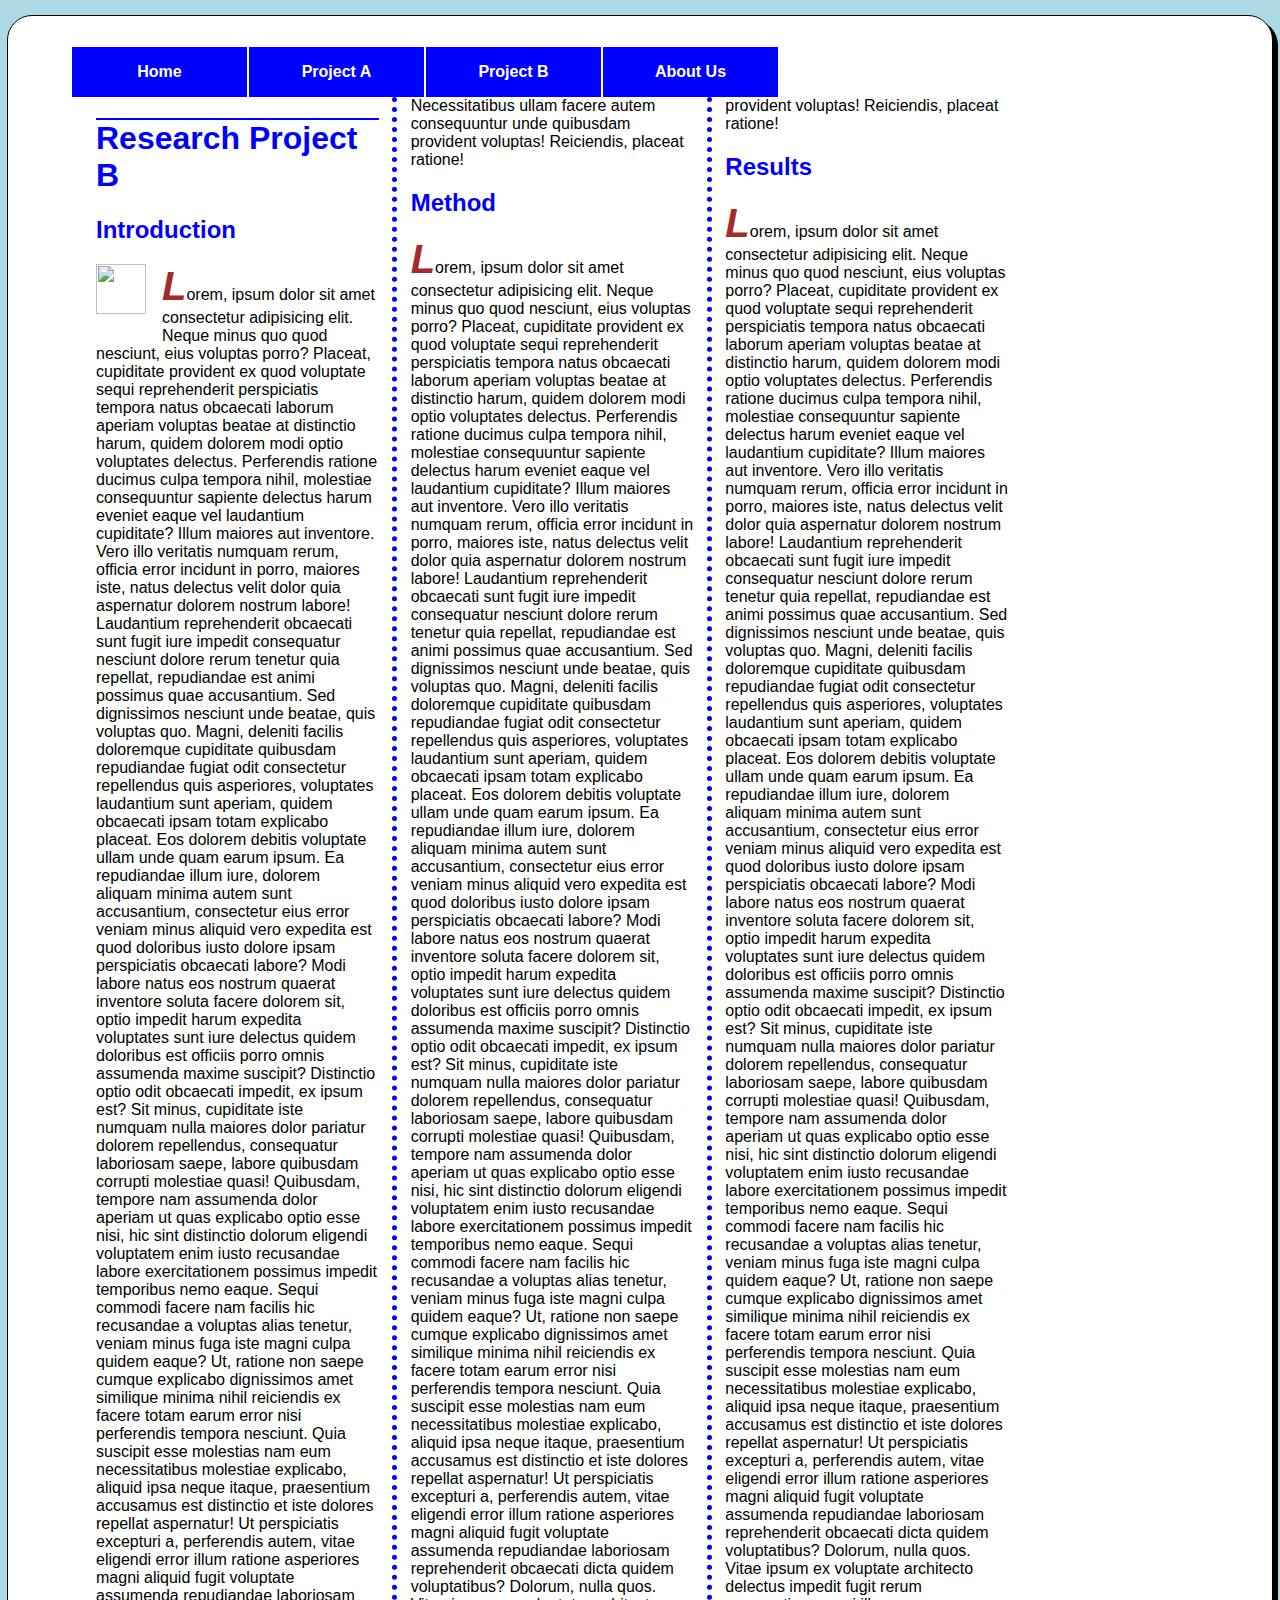
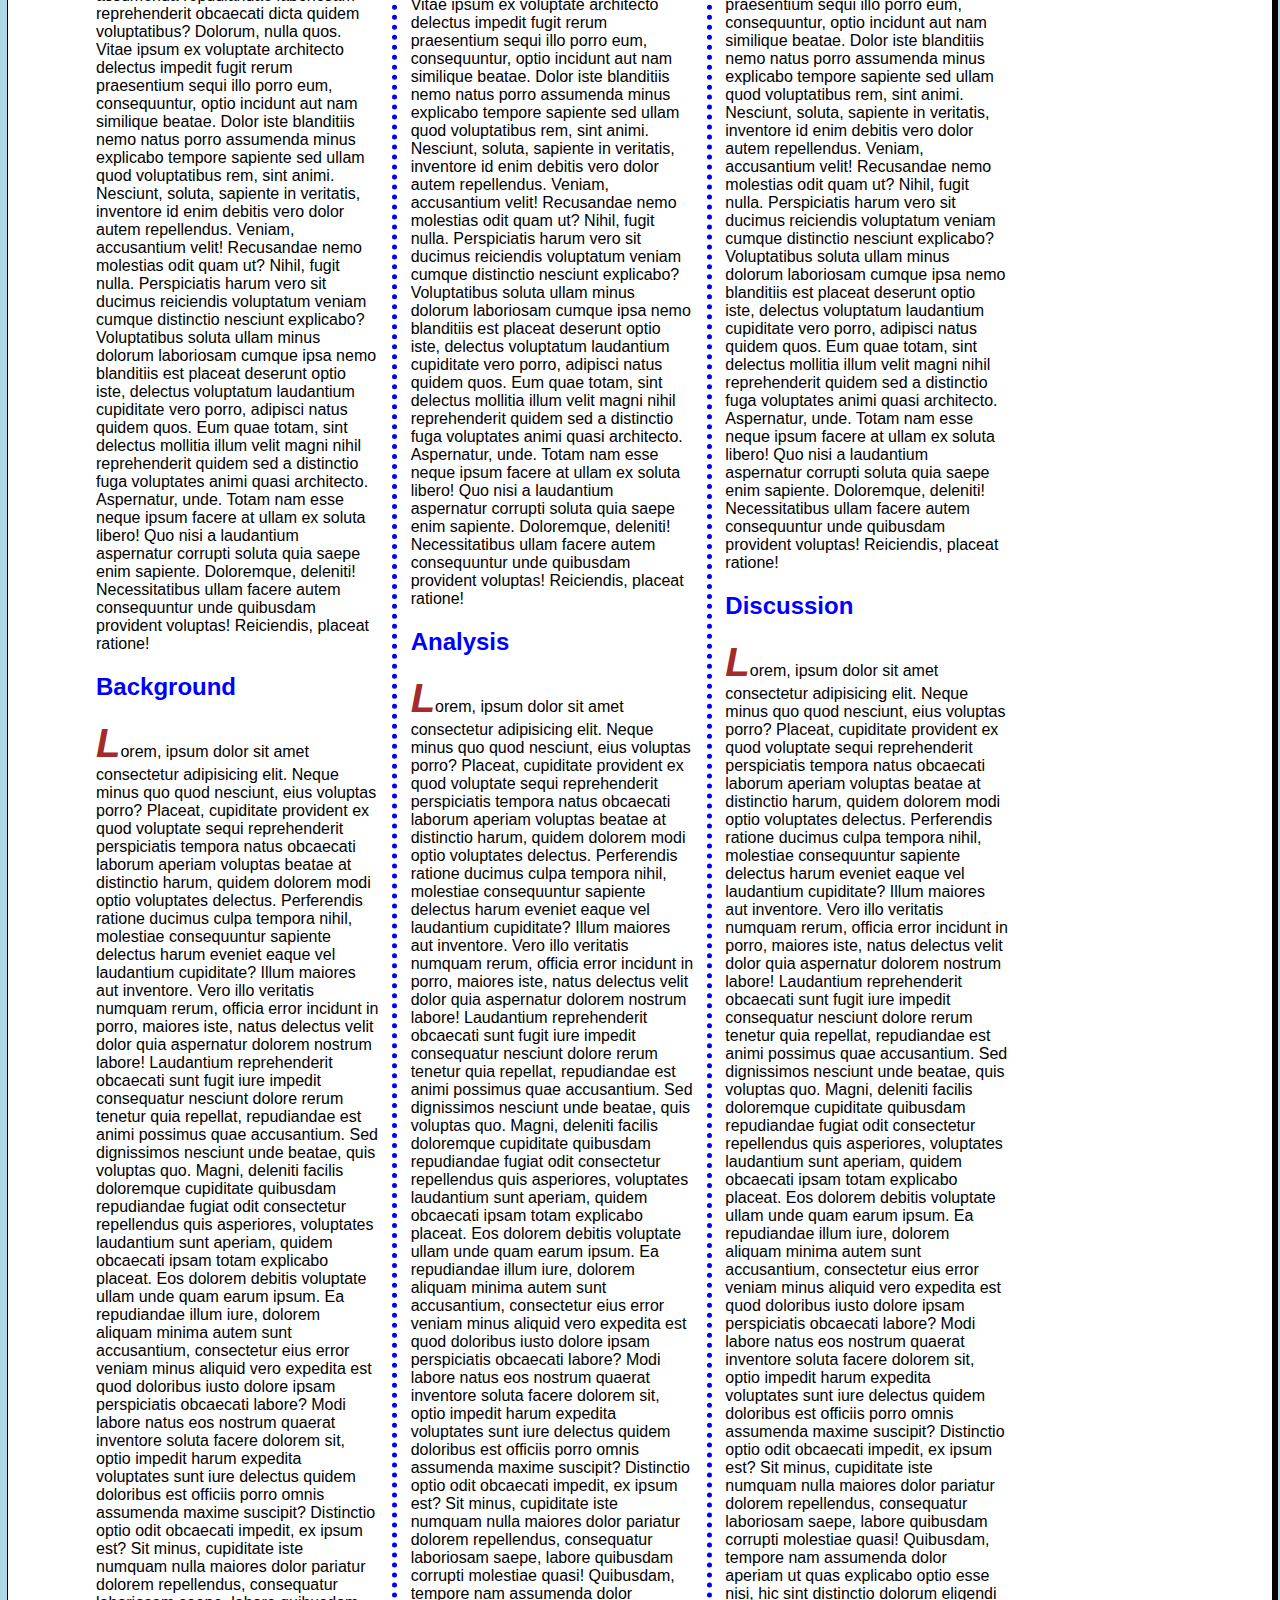
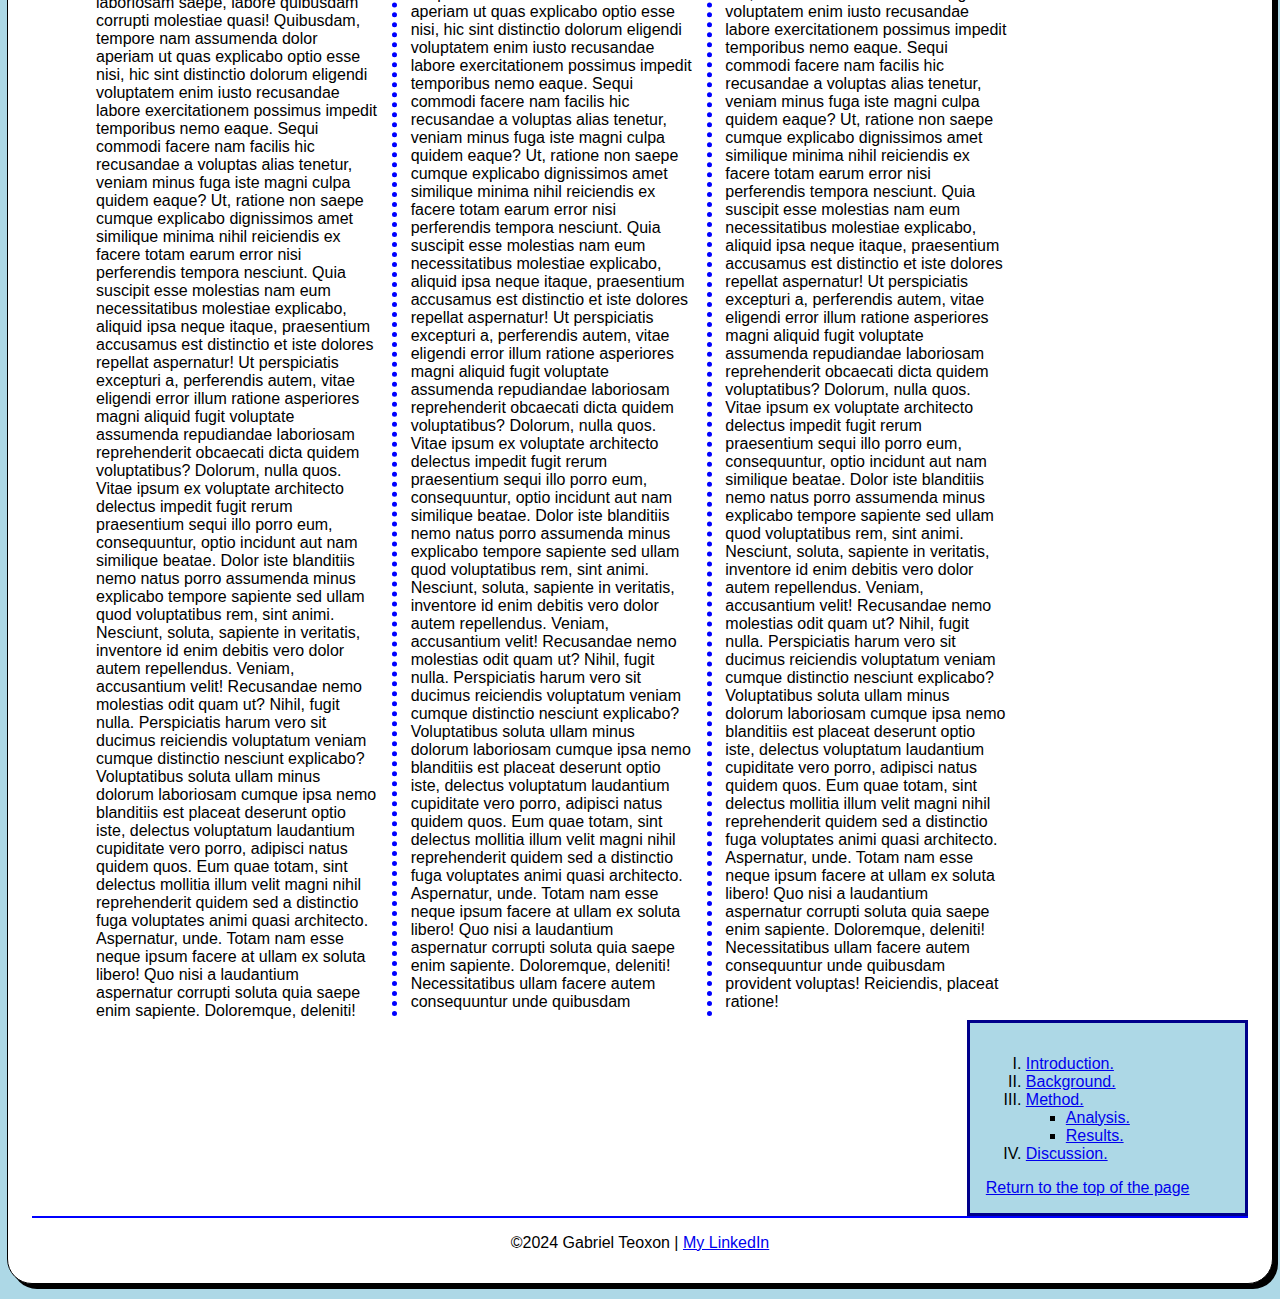
==== exam.html @ 4d09fd34 "p" ====
<!DOCTYPE html>
<html lang="en">

    <head>
        <meta charset="utf-8">
        <title>gteoxon.github.io</title>
        <link rel="stylesheet" type="text/css" href="exam.css">
    </head>
    

        <body>
            <a id="top"></a>

            <nav id="nav_menu">
                <ul>
                    <li><a href="index.html">Home</a></li>
                    <li><a href="project.html">Project A</a></li> 
                    <li><a href="menu.html" class="current">Project B</a></li> 
                    <li><a href="#" class="lastitem">About Us</a> </li>
                </ul>
            </nav>

            <br>
            <br>

            <div class = "container"></div>
                <article>
                    <h1>Research Project B</h1>
                    <h2 id="Intro">Introduction</h2>
                    <p><a href="https://www.nasa.gov/"><img src="earth.jpg" style="width:50px;height:50px;"></a></p>
                    <p>Lorem, ipsum dolor sit amet consectetur adipisicing elit. Neque minus quo quod nesciunt, eius voluptas porro? Placeat, cupiditate provident ex quod voluptate sequi reprehenderit perspiciatis tempora natus obcaecati laborum aperiam voluptas beatae at distinctio harum, quidem dolorem modi optio voluptates delectus. Perferendis ratione ducimus culpa tempora nihil, molestiae consequuntur sapiente delectus harum eveniet eaque vel laudantium cupiditate? Illum maiores aut inventore. Vero illo veritatis numquam rerum, officia error incidunt in porro, maiores iste, natus delectus velit dolor quia aspernatur dolorem nostrum labore! Laudantium reprehenderit obcaecati sunt fugit iure impedit consequatur nesciunt dolore rerum tenetur quia repellat, repudiandae est animi possimus quae accusantium. Sed dignissimos nesciunt unde beatae, quis voluptas quo. Magni, deleniti facilis doloremque cupiditate quibusdam repudiandae fugiat odit consectetur repellendus quis asperiores, voluptates laudantium sunt aperiam, quidem obcaecati ipsam totam explicabo placeat. Eos dolorem debitis voluptate ullam unde quam earum ipsum. Ea repudiandae illum iure, dolorem aliquam minima autem sunt accusantium, consectetur eius error veniam minus aliquid vero expedita est quod doloribus iusto dolore ipsam perspiciatis obcaecati labore? Modi labore natus eos nostrum quaerat inventore soluta facere dolorem sit, optio impedit harum expedita voluptates sunt iure delectus quidem doloribus est officiis porro omnis assumenda maxime suscipit? Distinctio optio odit obcaecati impedit, ex ipsum est? Sit minus, cupiditate iste numquam nulla maiores dolor pariatur dolorem repellendus, consequatur laboriosam saepe, labore quibusdam corrupti molestiae quasi! Quibusdam, tempore nam assumenda dolor aperiam ut quas explicabo optio esse nisi, hic sint distinctio dolorum eligendi voluptatem enim iusto recusandae labore exercitationem possimus impedit temporibus nemo eaque. Sequi commodi facere nam facilis hic recusandae a voluptas alias tenetur, veniam minus fuga iste magni culpa quidem eaque? Ut, ratione non saepe cumque explicabo dignissimos amet similique minima nihil reiciendis ex facere totam earum error nisi perferendis tempora nesciunt. Quia suscipit esse molestias nam eum necessitatibus molestiae explicabo, aliquid ipsa neque itaque, praesentium accusamus est distinctio et iste dolores repellat aspernatur! Ut perspiciatis excepturi a, perferendis autem, vitae eligendi error illum ratione asperiores magni aliquid fugit voluptate assumenda repudiandae laboriosam reprehenderit obcaecati dicta quidem voluptatibus? Dolorum, nulla quos. Vitae ipsum ex voluptate architecto delectus impedit fugit rerum praesentium sequi illo porro eum, consequuntur, optio incidunt aut nam similique beatae. Dolor iste blanditiis nemo natus porro assumenda minus explicabo tempore sapiente sed ullam quod voluptatibus rem, sint animi. Nesciunt, soluta, sapiente in veritatis, inventore id enim debitis vero dolor autem repellendus. Veniam, accusantium velit! Recusandae nemo molestias odit quam ut? Nihil, fugit nulla. Perspiciatis harum vero sit ducimus reiciendis voluptatum veniam cumque distinctio nesciunt explicabo? Voluptatibus soluta ullam minus dolorum laboriosam cumque ipsa nemo blanditiis est placeat deserunt optio iste, delectus voluptatum laudantium cupiditate vero porro, adipisci natus quidem quos. Eum quae totam, sint delectus mollitia illum velit magni nihil reprehenderit quidem sed a distinctio fuga voluptates animi quasi architecto. Aspernatur, unde. Totam nam esse neque ipsum facere at ullam ex soluta libero! Quo nisi a laudantium aspernatur corrupti soluta quia saepe enim sapiente. Doloremque, deleniti! Necessitatibus ullam facere autem consequuntur unde quibusdam provident voluptas! Reiciendis, placeat ratione!</p>
                    <h2 id="Background">Background</h2>
                    <p>Lorem, ipsum dolor sit amet consectetur adipisicing elit. Neque minus quo quod nesciunt, eius voluptas porro? Placeat, cupiditate provident ex quod voluptate sequi reprehenderit perspiciatis tempora natus obcaecati laborum aperiam voluptas beatae at distinctio harum, quidem dolorem modi optio voluptates delectus. Perferendis ratione ducimus culpa tempora nihil, molestiae consequuntur sapiente delectus harum eveniet eaque vel laudantium cupiditate? Illum maiores aut inventore. Vero illo veritatis numquam rerum, officia error incidunt in porro, maiores iste, natus delectus velit dolor quia aspernatur dolorem nostrum labore! Laudantium reprehenderit obcaecati sunt fugit iure impedit consequatur nesciunt dolore rerum tenetur quia repellat, repudiandae est animi possimus quae accusantium. Sed dignissimos nesciunt unde beatae, quis voluptas quo. Magni, deleniti facilis doloremque cupiditate quibusdam repudiandae fugiat odit consectetur repellendus quis asperiores, voluptates laudantium sunt aperiam, quidem obcaecati ipsam totam explicabo placeat. Eos dolorem debitis voluptate ullam unde quam earum ipsum. Ea repudiandae illum iure, dolorem aliquam minima autem sunt accusantium, consectetur eius error veniam minus aliquid vero expedita est quod doloribus iusto dolore ipsam perspiciatis obcaecati labore? Modi labore natus eos nostrum quaerat inventore soluta facere dolorem sit, optio impedit harum expedita voluptates sunt iure delectus quidem doloribus est officiis porro omnis assumenda maxime suscipit? Distinctio optio odit obcaecati impedit, ex ipsum est? Sit minus, cupiditate iste numquam nulla maiores dolor pariatur dolorem repellendus, consequatur laboriosam saepe, labore quibusdam corrupti molestiae quasi! Quibusdam, tempore nam assumenda dolor aperiam ut quas explicabo optio esse nisi, hic sint distinctio dolorum eligendi voluptatem enim iusto recusandae labore exercitationem possimus impedit temporibus nemo eaque. Sequi commodi facere nam facilis hic recusandae a voluptas alias tenetur, veniam minus fuga iste magni culpa quidem eaque? Ut, ratione non saepe cumque explicabo dignissimos amet similique minima nihil reiciendis ex facere totam earum error nisi perferendis tempora nesciunt. Quia suscipit esse molestias nam eum necessitatibus molestiae explicabo, aliquid ipsa neque itaque, praesentium accusamus est distinctio et iste dolores repellat aspernatur! Ut perspiciatis excepturi a, perferendis autem, vitae eligendi error illum ratione asperiores magni aliquid fugit voluptate assumenda repudiandae laboriosam reprehenderit obcaecati dicta quidem voluptatibus? Dolorum, nulla quos. Vitae ipsum ex voluptate architecto delectus impedit fugit rerum praesentium sequi illo porro eum, consequuntur, optio incidunt aut nam similique beatae. Dolor iste blanditiis nemo natus porro assumenda minus explicabo tempore sapiente sed ullam quod voluptatibus rem, sint animi. Nesciunt, soluta, sapiente in veritatis, inventore id enim debitis vero dolor autem repellendus. Veniam, accusantium velit! Recusandae nemo molestias odit quam ut? Nihil, fugit nulla. Perspiciatis harum vero sit ducimus reiciendis voluptatum veniam cumque distinctio nesciunt explicabo? Voluptatibus soluta ullam minus dolorum laboriosam cumque ipsa nemo blanditiis est placeat deserunt optio iste, delectus voluptatum laudantium cupiditate vero porro, adipisci natus quidem quos. Eum quae totam, sint delectus mollitia illum velit magni nihil reprehenderit quidem sed a distinctio fuga voluptates animi quasi architecto. Aspernatur, unde. Totam nam esse neque ipsum facere at ullam ex soluta libero! Quo nisi a laudantium aspernatur corrupti soluta quia saepe enim sapiente. Doloremque, deleniti! Necessitatibus ullam facere autem consequuntur unde quibusdam provident voluptas! Reiciendis, placeat ratione!</p>
                    <h2 id="Method">Method</h2>
                    <p>Lorem, ipsum dolor sit amet consectetur adipisicing elit. Neque minus quo quod nesciunt, eius voluptas porro? Placeat, cupiditate provident ex quod voluptate sequi reprehenderit perspiciatis tempora natus obcaecati laborum aperiam voluptas beatae at distinctio harum, quidem dolorem modi optio voluptates delectus. Perferendis ratione ducimus culpa tempora nihil, molestiae consequuntur sapiente delectus harum eveniet eaque vel laudantium cupiditate? Illum maiores aut inventore. Vero illo veritatis numquam rerum, officia error incidunt in porro, maiores iste, natus delectus velit dolor quia aspernatur dolorem nostrum labore! Laudantium reprehenderit obcaecati sunt fugit iure impedit consequatur nesciunt dolore rerum tenetur quia repellat, repudiandae est animi possimus quae accusantium. Sed dignissimos nesciunt unde beatae, quis voluptas quo. Magni, deleniti facilis doloremque cupiditate quibusdam repudiandae fugiat odit consectetur repellendus quis asperiores, voluptates laudantium sunt aperiam, quidem obcaecati ipsam totam explicabo placeat. Eos dolorem debitis voluptate ullam unde quam earum ipsum. Ea repudiandae illum iure, dolorem aliquam minima autem sunt accusantium, consectetur eius error veniam minus aliquid vero expedita est quod doloribus iusto dolore ipsam perspiciatis obcaecati labore? Modi labore natus eos nostrum quaerat inventore soluta facere dolorem sit, optio impedit harum expedita voluptates sunt iure delectus quidem doloribus est officiis porro omnis assumenda maxime suscipit? Distinctio optio odit obcaecati impedit, ex ipsum est? Sit minus, cupiditate iste numquam nulla maiores dolor pariatur dolorem repellendus, consequatur laboriosam saepe, labore quibusdam corrupti molestiae quasi! Quibusdam, tempore nam assumenda dolor aperiam ut quas explicabo optio esse nisi, hic sint distinctio dolorum eligendi voluptatem enim iusto recusandae labore exercitationem possimus impedit temporibus nemo eaque. Sequi commodi facere nam facilis hic recusandae a voluptas alias tenetur, veniam minus fuga iste magni culpa quidem eaque? Ut, ratione non saepe cumque explicabo dignissimos amet similique minima nihil reiciendis ex facere totam earum error nisi perferendis tempora nesciunt. Quia suscipit esse molestias nam eum necessitatibus molestiae explicabo, aliquid ipsa neque itaque, praesentium accusamus est distinctio et iste dolores repellat aspernatur! Ut perspiciatis excepturi a, perferendis autem, vitae eligendi error illum ratione asperiores magni aliquid fugit voluptate assumenda repudiandae laboriosam reprehenderit obcaecati dicta quidem voluptatibus? Dolorum, nulla quos. Vitae ipsum ex voluptate architecto delectus impedit fugit rerum praesentium sequi illo porro eum, consequuntur, optio incidunt aut nam similique beatae. Dolor iste blanditiis nemo natus porro assumenda minus explicabo tempore sapiente sed ullam quod voluptatibus rem, sint animi. Nesciunt, soluta, sapiente in veritatis, inventore id enim debitis vero dolor autem repellendus. Veniam, accusantium velit! Recusandae nemo molestias odit quam ut? Nihil, fugit nulla. Perspiciatis harum vero sit ducimus reiciendis voluptatum veniam cumque distinctio nesciunt explicabo? Voluptatibus soluta ullam minus dolorum laboriosam cumque ipsa nemo blanditiis est placeat deserunt optio iste, delectus voluptatum laudantium cupiditate vero porro, adipisci natus quidem quos. Eum quae totam, sint delectus mollitia illum velit magni nihil reprehenderit quidem sed a distinctio fuga voluptates animi quasi architecto. Aspernatur, unde. Totam nam esse neque ipsum facere at ullam ex soluta libero! Quo nisi a laudantium aspernatur corrupti soluta quia saepe enim sapiente. Doloremque, deleniti! Necessitatibus ullam facere autem consequuntur unde quibusdam provident voluptas! Reiciendis, placeat ratione!</p>
                    <h2 id="Analysis">Analysis</h2>
                    <p>Lorem, ipsum dolor sit amet consectetur adipisicing elit. Neque minus quo quod nesciunt, eius voluptas porro? Placeat, cupiditate provident ex quod voluptate sequi reprehenderit perspiciatis tempora natus obcaecati laborum aperiam voluptas beatae at distinctio harum, quidem dolorem modi optio voluptates delectus. Perferendis ratione ducimus culpa tempora nihil, molestiae consequuntur sapiente delectus harum eveniet eaque vel laudantium cupiditate? Illum maiores aut inventore. Vero illo veritatis numquam rerum, officia error incidunt in porro, maiores iste, natus delectus velit dolor quia aspernatur dolorem nostrum labore! Laudantium reprehenderit obcaecati sunt fugit iure impedit consequatur nesciunt dolore rerum tenetur quia repellat, repudiandae est animi possimus quae accusantium. Sed dignissimos nesciunt unde beatae, quis voluptas quo. Magni, deleniti facilis doloremque cupiditate quibusdam repudiandae fugiat odit consectetur repellendus quis asperiores, voluptates laudantium sunt aperiam, quidem obcaecati ipsam totam explicabo placeat. Eos dolorem debitis voluptate ullam unde quam earum ipsum. Ea repudiandae illum iure, dolorem aliquam minima autem sunt accusantium, consectetur eius error veniam minus aliquid vero expedita est quod doloribus iusto dolore ipsam perspiciatis obcaecati labore? Modi labore natus eos nostrum quaerat inventore soluta facere dolorem sit, optio impedit harum expedita voluptates sunt iure delectus quidem doloribus est officiis porro omnis assumenda maxime suscipit? Distinctio optio odit obcaecati impedit, ex ipsum est? Sit minus, cupiditate iste numquam nulla maiores dolor pariatur dolorem repellendus, consequatur laboriosam saepe, labore quibusdam corrupti molestiae quasi! Quibusdam, tempore nam assumenda dolor aperiam ut quas explicabo optio esse nisi, hic sint distinctio dolorum eligendi voluptatem enim iusto recusandae labore exercitationem possimus impedit temporibus nemo eaque. Sequi commodi facere nam facilis hic recusandae a voluptas alias tenetur, veniam minus fuga iste magni culpa quidem eaque? Ut, ratione non saepe cumque explicabo dignissimos amet similique minima nihil reiciendis ex facere totam earum error nisi perferendis tempora nesciunt. Quia suscipit esse molestias nam eum necessitatibus molestiae explicabo, aliquid ipsa neque itaque, praesentium accusamus est distinctio et iste dolores repellat aspernatur! Ut perspiciatis excepturi a, perferendis autem, vitae eligendi error illum ratione asperiores magni aliquid fugit voluptate assumenda repudiandae laboriosam reprehenderit obcaecati dicta quidem voluptatibus? Dolorum, nulla quos. Vitae ipsum ex voluptate architecto delectus impedit fugit rerum praesentium sequi illo porro eum, consequuntur, optio incidunt aut nam similique beatae. Dolor iste blanditiis nemo natus porro assumenda minus explicabo tempore sapiente sed ullam quod voluptatibus rem, sint animi. Nesciunt, soluta, sapiente in veritatis, inventore id enim debitis vero dolor autem repellendus. Veniam, accusantium velit! Recusandae nemo molestias odit quam ut? Nihil, fugit nulla. Perspiciatis harum vero sit ducimus reiciendis voluptatum veniam cumque distinctio nesciunt explicabo? Voluptatibus soluta ullam minus dolorum laboriosam cumque ipsa nemo blanditiis est placeat deserunt optio iste, delectus voluptatum laudantium cupiditate vero porro, adipisci natus quidem quos. Eum quae totam, sint delectus mollitia illum velit magni nihil reprehenderit quidem sed a distinctio fuga voluptates animi quasi architecto. Aspernatur, unde. Totam nam esse neque ipsum facere at ullam ex soluta libero! Quo nisi a laudantium aspernatur corrupti soluta quia saepe enim sapiente. Doloremque, deleniti! Necessitatibus ullam facere autem consequuntur unde quibusdam provident voluptas! Reiciendis, placeat ratione!</p>
                    <h2 id="Results">Results</h2>
                    <p>Lorem, ipsum dolor sit amet consectetur adipisicing elit. Neque minus quo quod nesciunt, eius voluptas porro? Placeat, cupiditate provident ex quod voluptate sequi reprehenderit perspiciatis tempora natus obcaecati laborum aperiam voluptas beatae at distinctio harum, quidem dolorem modi optio voluptates delectus. Perferendis ratione ducimus culpa tempora nihil, molestiae consequuntur sapiente delectus harum eveniet eaque vel laudantium cupiditate? Illum maiores aut inventore. Vero illo veritatis numquam rerum, officia error incidunt in porro, maiores iste, natus delectus velit dolor quia aspernatur dolorem nostrum labore! Laudantium reprehenderit obcaecati sunt fugit iure impedit consequatur nesciunt dolore rerum tenetur quia repellat, repudiandae est animi possimus quae accusantium. Sed dignissimos nesciunt unde beatae, quis voluptas quo. Magni, deleniti facilis doloremque cupiditate quibusdam repudiandae fugiat odit consectetur repellendus quis asperiores, voluptates laudantium sunt aperiam, quidem obcaecati ipsam totam explicabo placeat. Eos dolorem debitis voluptate ullam unde quam earum ipsum. Ea repudiandae illum iure, dolorem aliquam minima autem sunt accusantium, consectetur eius error veniam minus aliquid vero expedita est quod doloribus iusto dolore ipsam perspiciatis obcaecati labore? Modi labore natus eos nostrum quaerat inventore soluta facere dolorem sit, optio impedit harum expedita voluptates sunt iure delectus quidem doloribus est officiis porro omnis assumenda maxime suscipit? Distinctio optio odit obcaecati impedit, ex ipsum est? Sit minus, cupiditate iste numquam nulla maiores dolor pariatur dolorem repellendus, consequatur laboriosam saepe, labore quibusdam corrupti molestiae quasi! Quibusdam, tempore nam assumenda dolor aperiam ut quas explicabo optio esse nisi, hic sint distinctio dolorum eligendi voluptatem enim iusto recusandae labore exercitationem possimus impedit temporibus nemo eaque. Sequi commodi facere nam facilis hic recusandae a voluptas alias tenetur, veniam minus fuga iste magni culpa quidem eaque? Ut, ratione non saepe cumque explicabo dignissimos amet similique minima nihil reiciendis ex facere totam earum error nisi perferendis tempora nesciunt. Quia suscipit esse molestias nam eum necessitatibus molestiae explicabo, aliquid ipsa neque itaque, praesentium accusamus est distinctio et iste dolores repellat aspernatur! Ut perspiciatis excepturi a, perferendis autem, vitae eligendi error illum ratione asperiores magni aliquid fugit voluptate assumenda repudiandae laboriosam reprehenderit obcaecati dicta quidem voluptatibus? Dolorum, nulla quos. Vitae ipsum ex voluptate architecto delectus impedit fugit rerum praesentium sequi illo porro eum, consequuntur, optio incidunt aut nam similique beatae. Dolor iste blanditiis nemo natus porro assumenda minus explicabo tempore sapiente sed ullam quod voluptatibus rem, sint animi. Nesciunt, soluta, sapiente in veritatis, inventore id enim debitis vero dolor autem repellendus. Veniam, accusantium velit! Recusandae nemo molestias odit quam ut? Nihil, fugit nulla. Perspiciatis harum vero sit ducimus reiciendis voluptatum veniam cumque distinctio nesciunt explicabo? Voluptatibus soluta ullam minus dolorum laboriosam cumque ipsa nemo blanditiis est placeat deserunt optio iste, delectus voluptatum laudantium cupiditate vero porro, adipisci natus quidem quos. Eum quae totam, sint delectus mollitia illum velit magni nihil reprehenderit quidem sed a distinctio fuga voluptates animi quasi architecto. Aspernatur, unde. Totam nam esse neque ipsum facere at ullam ex soluta libero! Quo nisi a laudantium aspernatur corrupti soluta quia saepe enim sapiente. Doloremque, deleniti! Necessitatibus ullam facere autem consequuntur unde quibusdam provident voluptas! Reiciendis, placeat ratione!</p>
                    <h2 id="Discussion">Discussion</h2>
                    <p>Lorem, ipsum dolor sit amet consectetur adipisicing elit. Neque minus quo quod nesciunt, eius voluptas porro? Placeat, cupiditate provident ex quod voluptate sequi reprehenderit perspiciatis tempora natus obcaecati laborum aperiam voluptas beatae at distinctio harum, quidem dolorem modi optio voluptates delectus. Perferendis ratione ducimus culpa tempora nihil, molestiae consequuntur sapiente delectus harum eveniet eaque vel laudantium cupiditate? Illum maiores aut inventore. Vero illo veritatis numquam rerum, officia error incidunt in porro, maiores iste, natus delectus velit dolor quia aspernatur dolorem nostrum labore! Laudantium reprehenderit obcaecati sunt fugit iure impedit consequatur nesciunt dolore rerum tenetur quia repellat, repudiandae est animi possimus quae accusantium. Sed dignissimos nesciunt unde beatae, quis voluptas quo. Magni, deleniti facilis doloremque cupiditate quibusdam repudiandae fugiat odit consectetur repellendus quis asperiores, voluptates laudantium sunt aperiam, quidem obcaecati ipsam totam explicabo placeat. Eos dolorem debitis voluptate ullam unde quam earum ipsum. Ea repudiandae illum iure, dolorem aliquam minima autem sunt accusantium, consectetur eius error veniam minus aliquid vero expedita est quod doloribus iusto dolore ipsam perspiciatis obcaecati labore? Modi labore natus eos nostrum quaerat inventore soluta facere dolorem sit, optio impedit harum expedita voluptates sunt iure delectus quidem doloribus est officiis porro omnis assumenda maxime suscipit? Distinctio optio odit obcaecati impedit, ex ipsum est? Sit minus, cupiditate iste numquam nulla maiores dolor pariatur dolorem repellendus, consequatur laboriosam saepe, labore quibusdam corrupti molestiae quasi! Quibusdam, tempore nam assumenda dolor aperiam ut quas explicabo optio esse nisi, hic sint distinctio dolorum eligendi voluptatem enim iusto recusandae labore exercitationem possimus impedit temporibus nemo eaque. Sequi commodi facere nam facilis hic recusandae a voluptas alias tenetur, veniam minus fuga iste magni culpa quidem eaque? Ut, ratione non saepe cumque explicabo dignissimos amet similique minima nihil reiciendis ex facere totam earum error nisi perferendis tempora nesciunt. Quia suscipit esse molestias nam eum necessitatibus molestiae explicabo, aliquid ipsa neque itaque, praesentium accusamus est distinctio et iste dolores repellat aspernatur! Ut perspiciatis excepturi a, perferendis autem, vitae eligendi error illum ratione asperiores magni aliquid fugit voluptate assumenda repudiandae laboriosam reprehenderit obcaecati dicta quidem voluptatibus? Dolorum, nulla quos. Vitae ipsum ex voluptate architecto delectus impedit fugit rerum praesentium sequi illo porro eum, consequuntur, optio incidunt aut nam similique beatae. Dolor iste blanditiis nemo natus porro assumenda minus explicabo tempore sapiente sed ullam quod voluptatibus rem, sint animi. Nesciunt, soluta, sapiente in veritatis, inventore id enim debitis vero dolor autem repellendus. Veniam, accusantium velit! Recusandae nemo molestias odit quam ut? Nihil, fugit nulla. Perspiciatis harum vero sit ducimus reiciendis voluptatum veniam cumque distinctio nesciunt explicabo? Voluptatibus soluta ullam minus dolorum laboriosam cumque ipsa nemo blanditiis est placeat deserunt optio iste, delectus voluptatum laudantium cupiditate vero porro, adipisci natus quidem quos. Eum quae totam, sint delectus mollitia illum velit magni nihil reprehenderit quidem sed a distinctio fuga voluptates animi quasi architecto. Aspernatur, unde. Totam nam esse neque ipsum facere at ullam ex soluta libero! Quo nisi a laudantium aspernatur corrupti soluta quia saepe enim sapiente. Doloremque, deleniti! Necessitatibus ullam facere autem consequuntur unde quibusdam provident voluptas! Reiciendis, placeat ratione!</p>
            
                </article>
            </div>

            <aside>
                <ol>
                    <li><a href="#Intro">Introduction.</a></li>
                    <li><a href="#Background">Background.</a></li>
                    <li><a href="#Method">Method.</a>
                        <ul>
                            <li><a href="#Analysis">Analysis.</a></li>
                            <li><a href="#Results">Results.</a></li>
                        </ul>
                    <li><a href="#Discussion">Discussion.</a></li>
                </ol>
                <a href="#top">Return to the top of the page</a>
            </aside>

            <footer>
                <p class=“copyright”>&copy;2024 Gabriel Teoxon | <a target="_blank" rel="noopener noreferrer" href="https://www.linkedin.com/in/gabriel-teoxon/">My LinkedIn</a></p>
            </footer>
    

        </body>

</html>
---- exam.css ----
#nav_menu ul { 
    list-style-type: none; 
}
#nav_menu ul li { 
    float: left; 
}

#nav_menu ul li a {
    text-align: center;
    display: block;
    width: 175px;
    padding: 1em 0;      
    text-decoration: none;
    background-color: blue;
    color: white;
    font-weight: bold;
    border-right: 2px solid white; 
}



h1{
    border-top: 2px solid blue;
}

h1, h2{
    color: blue;
}

article {
    margin-left: 2em;
    padding-left: 2em;
    width: 75%;
    column-count: 3;
    column-gap: 2em;
    column-rule: 5px dotted blue;
}

article p::first-letter {
    font-size: 2.5rem;
    font-weight: bold;
    color: brown;
    font-style: italic;
}

article img{
    float: left;
    margin-right: 1em;
    margin-bottom: 1em;
}

aside{
    width: 20%;
    float: right;
    background-color: lightblue;
    padding: 1em;
    border: 3px solid darkblue;
    
}



aside ol {
    list-style-type: upper-roman;
}

aside ul {
    list-style-type: square; 
}

footer{
    clear: both;
    border-top: 2px solid blue;
    text-align: center;
}

footer p.copyright{
    text-align: center;
    font-size: 80%;
}

body{
    font-family:Arial, Helvetica, sans-serif;
    font-size:100%;
    width: 95%;
    background-color: white;
    margin: 15px auto;  
    padding: 15px 1.5em;
    border: 1px solid black;
    border-radius: 25px;
    box-shadow: 5px 5px 0 0;
}

html {
    background-image: linear-gradient(to right, lightblue 100%, white 0%);
}
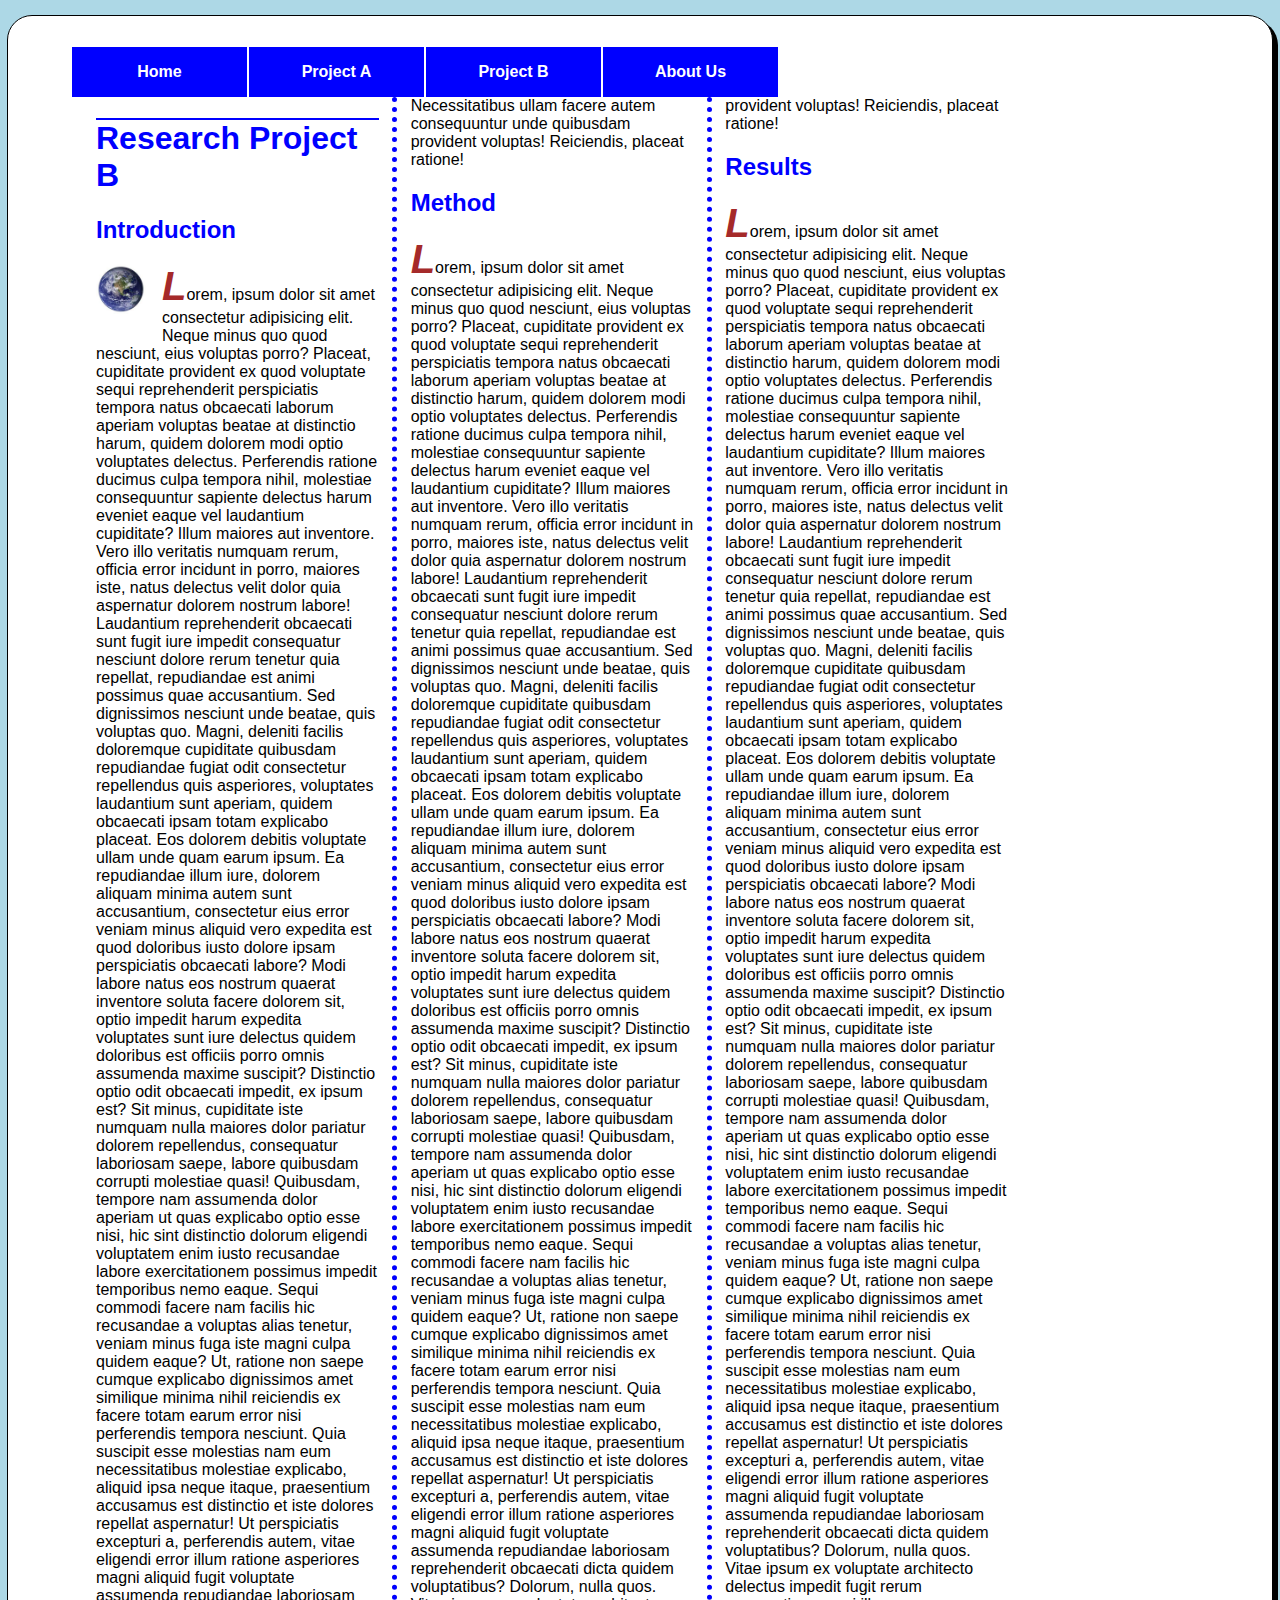
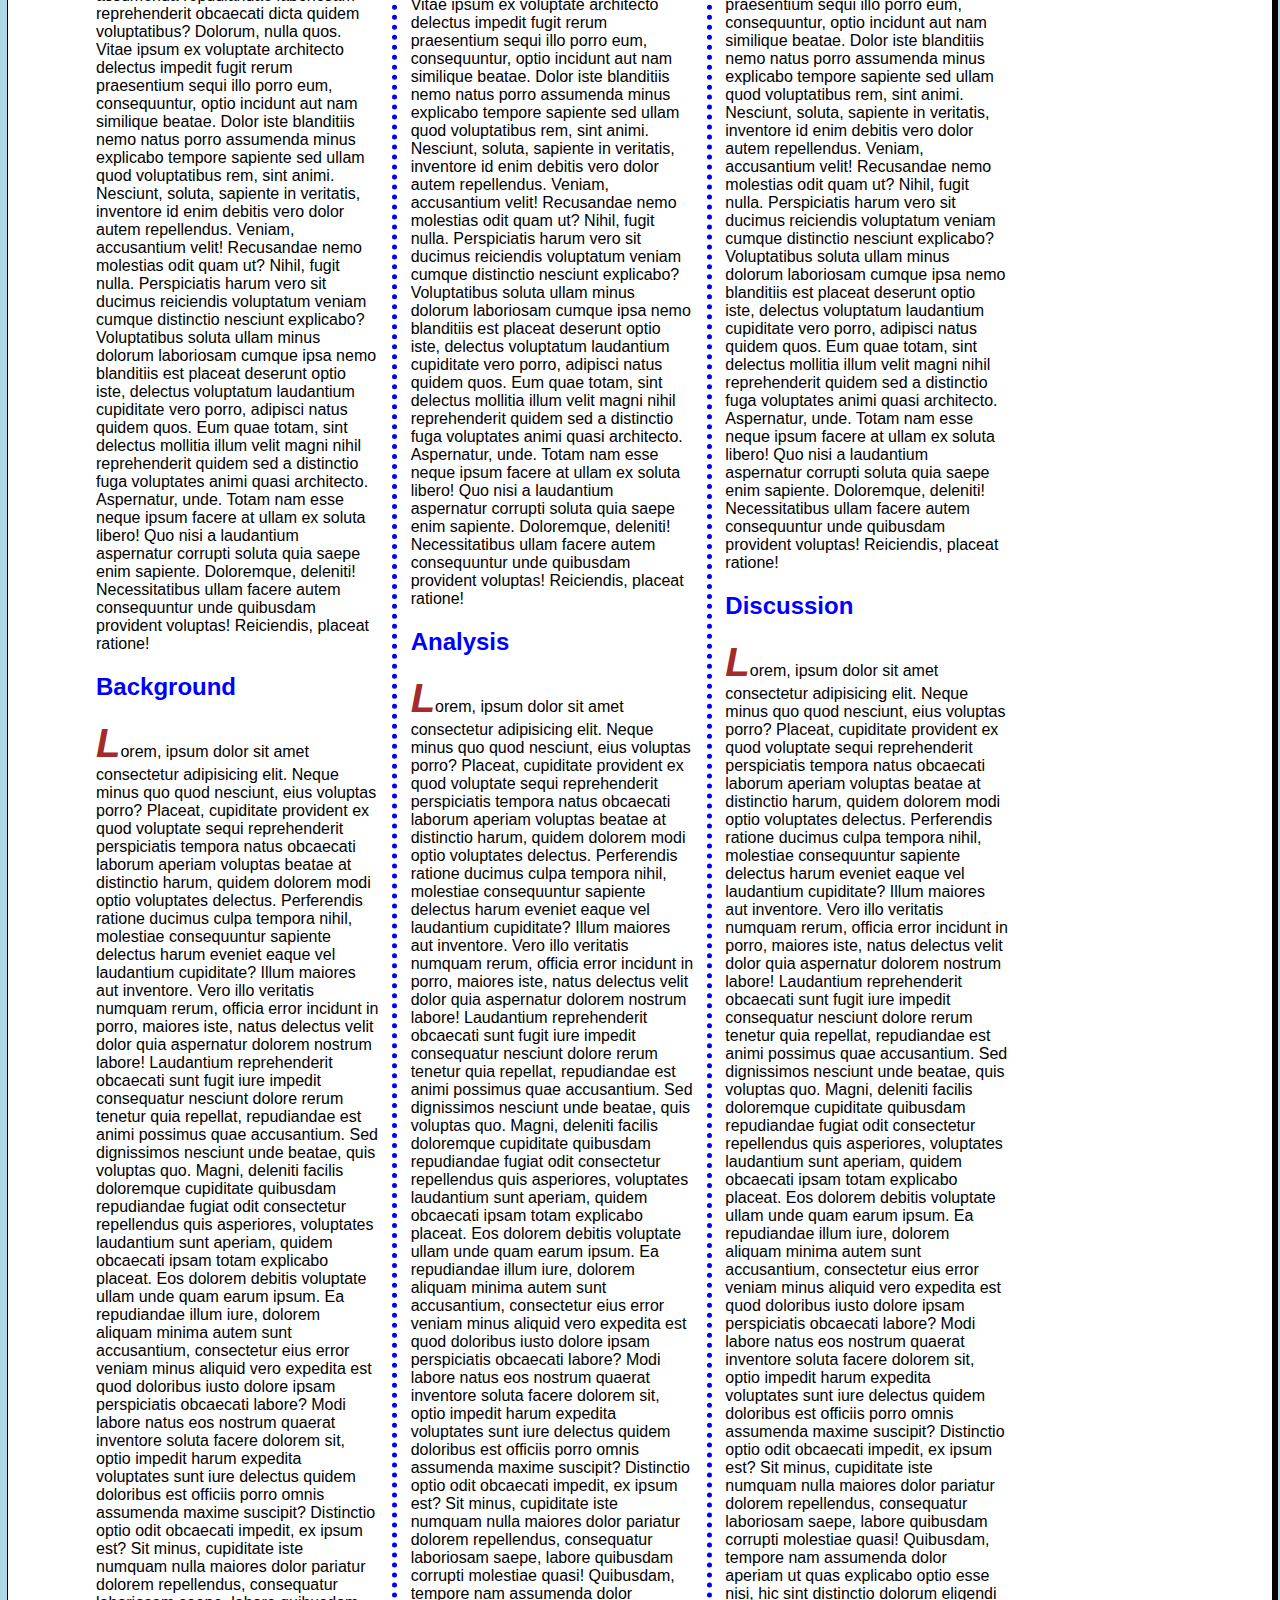
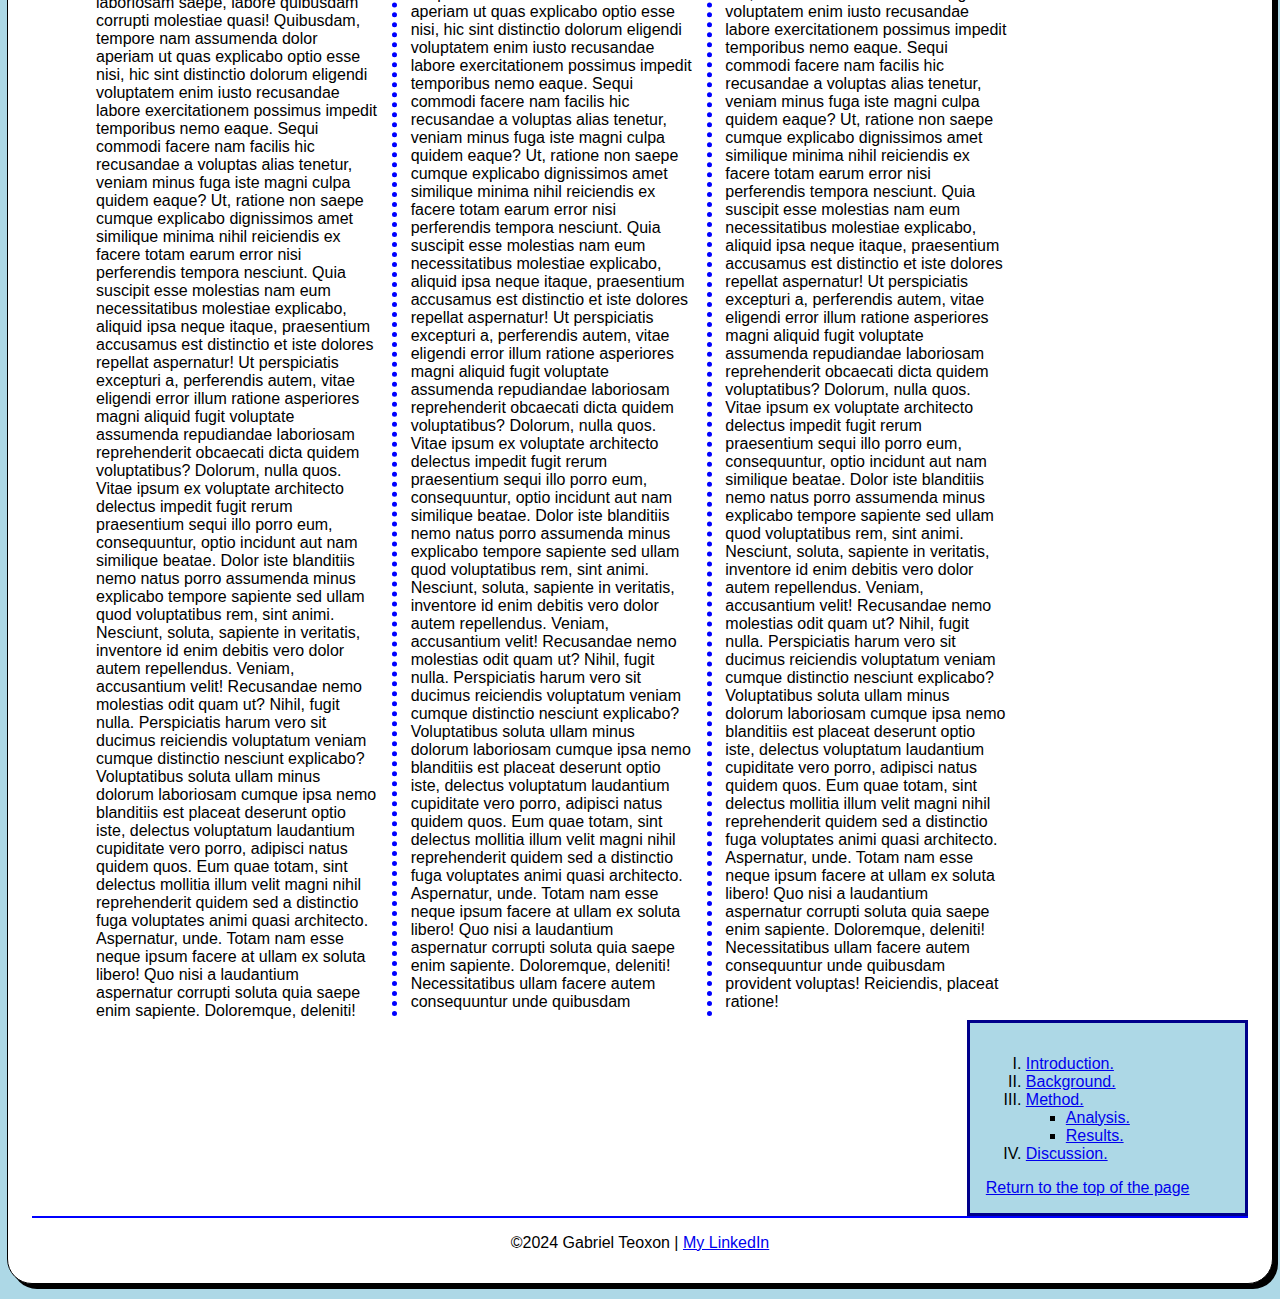
==== commit 476dee73: "p" ====
--- a/exam.html
+++ b/exam.html
@@ -1,5 +1,5 @@
 <!DOCTYPE html>
-<html lang="en">
+<html lang="xyz">
 
     <head>
         <meta charset="utf-8">
@@ -23,11 +23,11 @@
             <br>
             <br>
 
-            <div class = "container"></div>
+            <div class = "container">
                 <article>
                     <h1>Research Project B</h1>
                     <h2 id="Intro">Introduction</h2>
-                    <p><a href="https://www.nasa.gov/"><img src="earth.jpg" style="width:50px;height:50px;"></a></p>
+                    <p><a href="https://www.nasa.gov/"><img src="earth.jpg" alt="Earth" style="width:50px;height:50px;"></a></p>
                     <p>Lorem, ipsum dolor sit amet consectetur adipisicing elit. Neque minus quo quod nesciunt, eius voluptas porro? Placeat, cupiditate provident ex quod voluptate sequi reprehenderit perspiciatis tempora natus obcaecati laborum aperiam voluptas beatae at distinctio harum, quidem dolorem modi optio voluptates delectus. Perferendis ratione ducimus culpa tempora nihil, molestiae consequuntur sapiente delectus harum eveniet eaque vel laudantium cupiditate? Illum maiores aut inventore. Vero illo veritatis numquam rerum, officia error incidunt in porro, maiores iste, natus delectus velit dolor quia aspernatur dolorem nostrum labore! Laudantium reprehenderit obcaecati sunt fugit iure impedit consequatur nesciunt dolore rerum tenetur quia repellat, repudiandae est animi possimus quae accusantium. Sed dignissimos nesciunt unde beatae, quis voluptas quo. Magni, deleniti facilis doloremque cupiditate quibusdam repudiandae fugiat odit consectetur repellendus quis asperiores, voluptates laudantium sunt aperiam, quidem obcaecati ipsam totam explicabo placeat. Eos dolorem debitis voluptate ullam unde quam earum ipsum. Ea repudiandae illum iure, dolorem aliquam minima autem sunt accusantium, consectetur eius error veniam minus aliquid vero expedita est quod doloribus iusto dolore ipsam perspiciatis obcaecati labore? Modi labore natus eos nostrum quaerat inventore soluta facere dolorem sit, optio impedit harum expedita voluptates sunt iure delectus quidem doloribus est officiis porro omnis assumenda maxime suscipit? Distinctio optio odit obcaecati impedit, ex ipsum est? Sit minus, cupiditate iste numquam nulla maiores dolor pariatur dolorem repellendus, consequatur laboriosam saepe, labore quibusdam corrupti molestiae quasi! Quibusdam, tempore nam assumenda dolor aperiam ut quas explicabo optio esse nisi, hic sint distinctio dolorum eligendi voluptatem enim iusto recusandae labore exercitationem possimus impedit temporibus nemo eaque. Sequi commodi facere nam facilis hic recusandae a voluptas alias tenetur, veniam minus fuga iste magni culpa quidem eaque? Ut, ratione non saepe cumque explicabo dignissimos amet similique minima nihil reiciendis ex facere totam earum error nisi perferendis tempora nesciunt. Quia suscipit esse molestias nam eum necessitatibus molestiae explicabo, aliquid ipsa neque itaque, praesentium accusamus est distinctio et iste dolores repellat aspernatur! Ut perspiciatis excepturi a, perferendis autem, vitae eligendi error illum ratione asperiores magni aliquid fugit voluptate assumenda repudiandae laboriosam reprehenderit obcaecati dicta quidem voluptatibus? Dolorum, nulla quos. Vitae ipsum ex voluptate architecto delectus impedit fugit rerum praesentium sequi illo porro eum, consequuntur, optio incidunt aut nam similique beatae. Dolor iste blanditiis nemo natus porro assumenda minus explicabo tempore sapiente sed ullam quod voluptatibus rem, sint animi. Nesciunt, soluta, sapiente in veritatis, inventore id enim debitis vero dolor autem repellendus. Veniam, accusantium velit! Recusandae nemo molestias odit quam ut? Nihil, fugit nulla. Perspiciatis harum vero sit ducimus reiciendis voluptatum veniam cumque distinctio nesciunt explicabo? Voluptatibus soluta ullam minus dolorum laboriosam cumque ipsa nemo blanditiis est placeat deserunt optio iste, delectus voluptatum laudantium cupiditate vero porro, adipisci natus quidem quos. Eum quae totam, sint delectus mollitia illum velit magni nihil reprehenderit quidem sed a distinctio fuga voluptates animi quasi architecto. Aspernatur, unde. Totam nam esse neque ipsum facere at ullam ex soluta libero! Quo nisi a laudantium aspernatur corrupti soluta quia saepe enim sapiente. Doloremque, deleniti! Necessitatibus ullam facere autem consequuntur unde quibusdam provident voluptas! Reiciendis, placeat ratione!</p>
                     <h2 id="Background">Background</h2>
                     <p>Lorem, ipsum dolor sit amet consectetur adipisicing elit. Neque minus quo quod nesciunt, eius voluptas porro? Placeat, cupiditate provident ex quod voluptate sequi reprehenderit perspiciatis tempora natus obcaecati laborum aperiam voluptas beatae at distinctio harum, quidem dolorem modi optio voluptates delectus. Perferendis ratione ducimus culpa tempora nihil, molestiae consequuntur sapiente delectus harum eveniet eaque vel laudantium cupiditate? Illum maiores aut inventore. Vero illo veritatis numquam rerum, officia error incidunt in porro, maiores iste, natus delectus velit dolor quia aspernatur dolorem nostrum labore! Laudantium reprehenderit obcaecati sunt fugit iure impedit consequatur nesciunt dolore rerum tenetur quia repellat, repudiandae est animi possimus quae accusantium. Sed dignissimos nesciunt unde beatae, quis voluptas quo. Magni, deleniti facilis doloremque cupiditate quibusdam repudiandae fugiat odit consectetur repellendus quis asperiores, voluptates laudantium sunt aperiam, quidem obcaecati ipsam totam explicabo placeat. Eos dolorem debitis voluptate ullam unde quam earum ipsum. Ea repudiandae illum iure, dolorem aliquam minima autem sunt accusantium, consectetur eius error veniam minus aliquid vero expedita est quod doloribus iusto dolore ipsam perspiciatis obcaecati labore? Modi labore natus eos nostrum quaerat inventore soluta facere dolorem sit, optio impedit harum expedita voluptates sunt iure delectus quidem doloribus est officiis porro omnis assumenda maxime suscipit? Distinctio optio odit obcaecati impedit, ex ipsum est? Sit minus, cupiditate iste numquam nulla maiores dolor pariatur dolorem repellendus, consequatur laboriosam saepe, labore quibusdam corrupti molestiae quasi! Quibusdam, tempore nam assumenda dolor aperiam ut quas explicabo optio esse nisi, hic sint distinctio dolorum eligendi voluptatem enim iusto recusandae labore exercitationem possimus impedit temporibus nemo eaque. Sequi commodi facere nam facilis hic recusandae a voluptas alias tenetur, veniam minus fuga iste magni culpa quidem eaque? Ut, ratione non saepe cumque explicabo dignissimos amet similique minima nihil reiciendis ex facere totam earum error nisi perferendis tempora nesciunt. Quia suscipit esse molestias nam eum necessitatibus molestiae explicabo, aliquid ipsa neque itaque, praesentium accusamus est distinctio et iste dolores repellat aspernatur! Ut perspiciatis excepturi a, perferendis autem, vitae eligendi error illum ratione asperiores magni aliquid fugit voluptate assumenda repudiandae laboriosam reprehenderit obcaecati dicta quidem voluptatibus? Dolorum, nulla quos. Vitae ipsum ex voluptate architecto delectus impedit fugit rerum praesentium sequi illo porro eum, consequuntur, optio incidunt aut nam similique beatae. Dolor iste blanditiis nemo natus porro assumenda minus explicabo tempore sapiente sed ullam quod voluptatibus rem, sint animi. Nesciunt, soluta, sapiente in veritatis, inventore id enim debitis vero dolor autem repellendus. Veniam, accusantium velit! Recusandae nemo molestias odit quam ut? Nihil, fugit nulla. Perspiciatis harum vero sit ducimus reiciendis voluptatum veniam cumque distinctio nesciunt explicabo? Voluptatibus soluta ullam minus dolorum laboriosam cumque ipsa nemo blanditiis est placeat deserunt optio iste, delectus voluptatum laudantium cupiditate vero porro, adipisci natus quidem quos. Eum quae totam, sint delectus mollitia illum velit magni nihil reprehenderit quidem sed a distinctio fuga voluptates animi quasi architecto. Aspernatur, unde. Totam nam esse neque ipsum facere at ullam ex soluta libero! Quo nisi a laudantium aspernatur corrupti soluta quia saepe enim sapiente. Doloremque, deleniti! Necessitatibus ullam facere autem consequuntur unde quibusdam provident voluptas! Reiciendis, placeat ratione!</p>
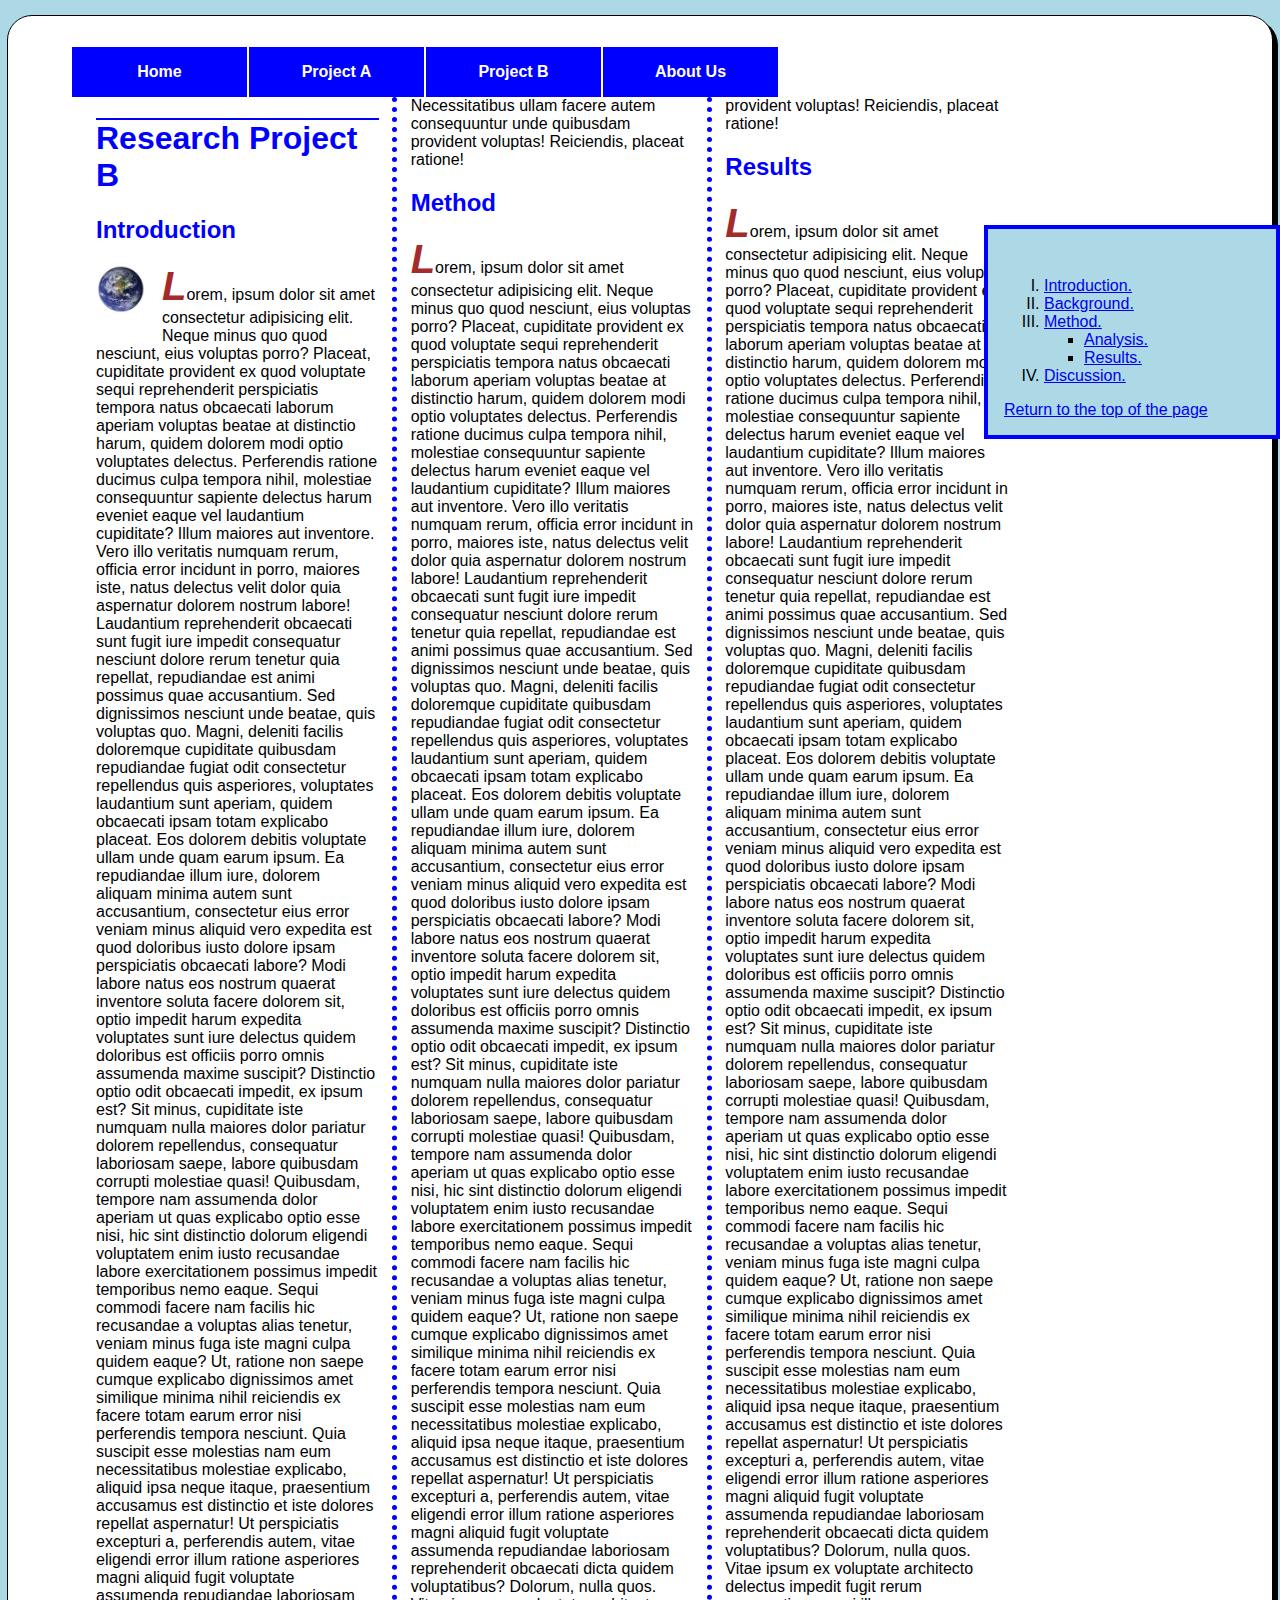
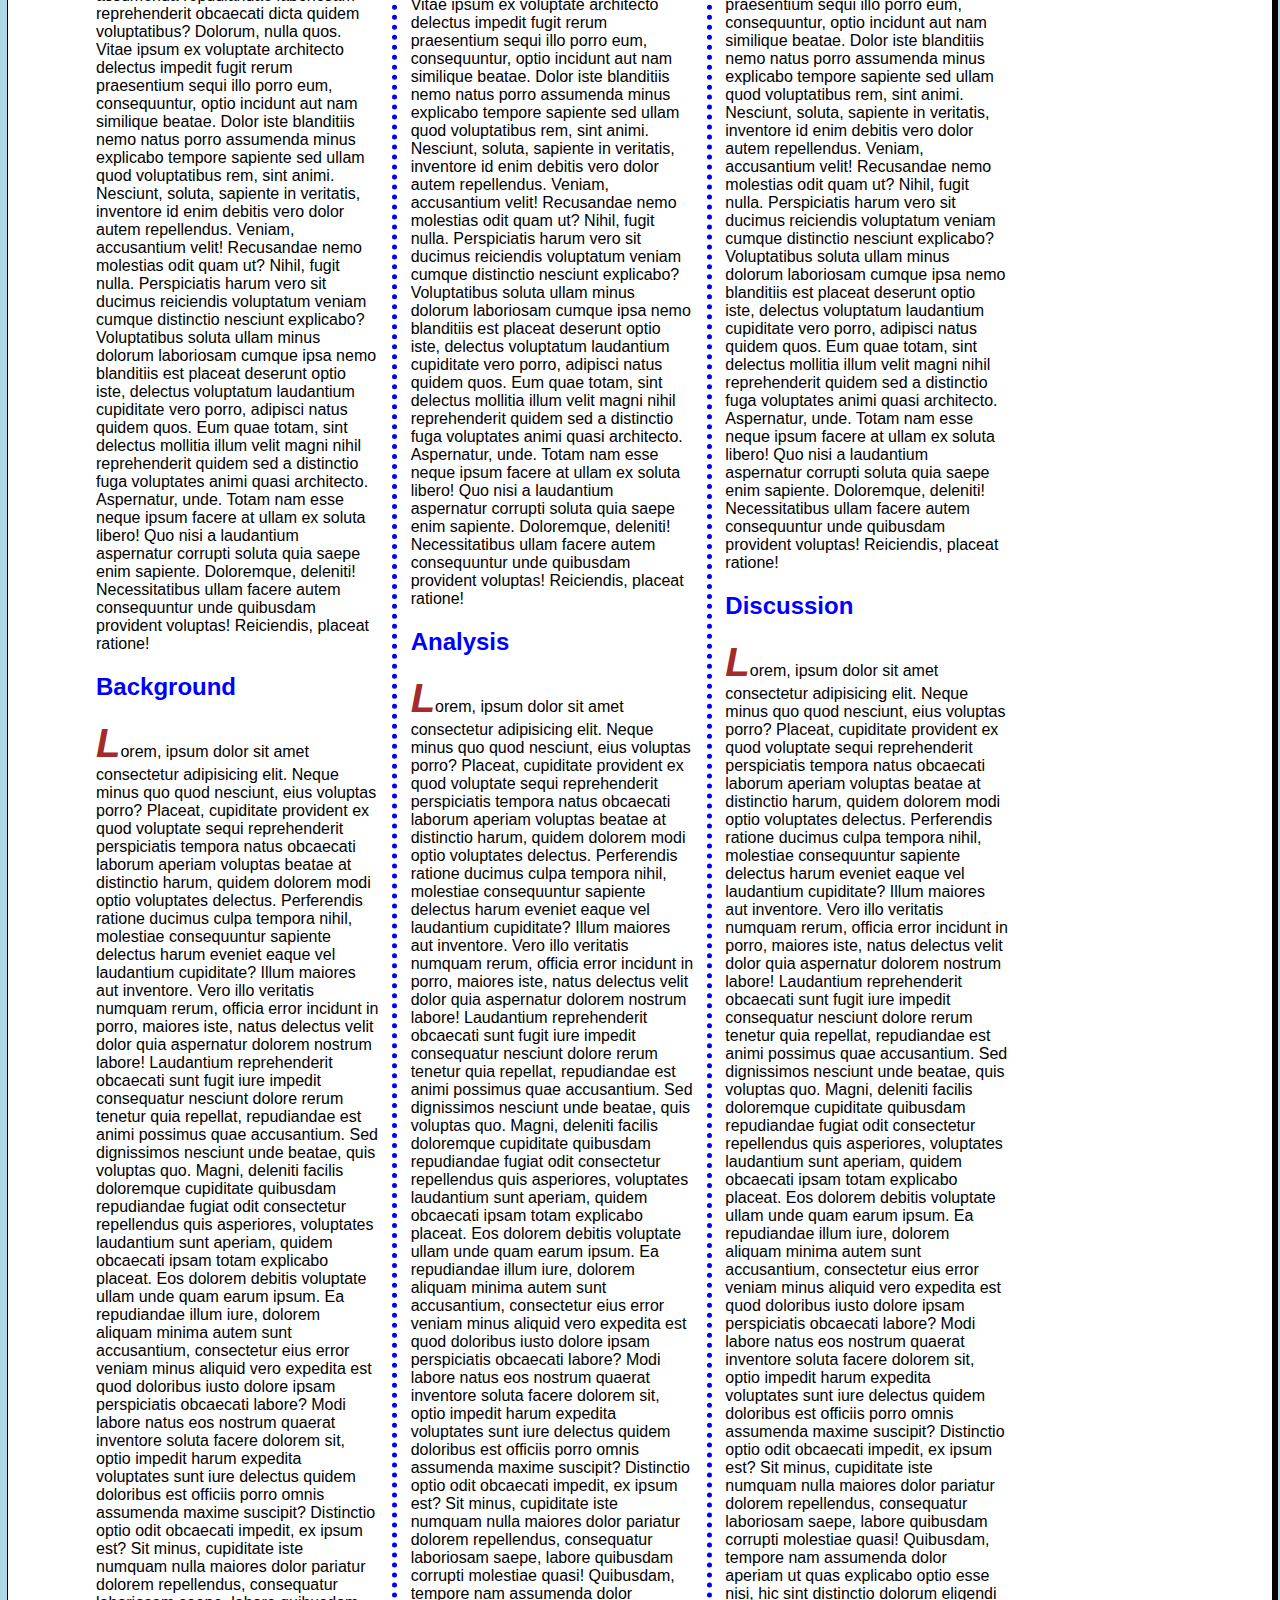
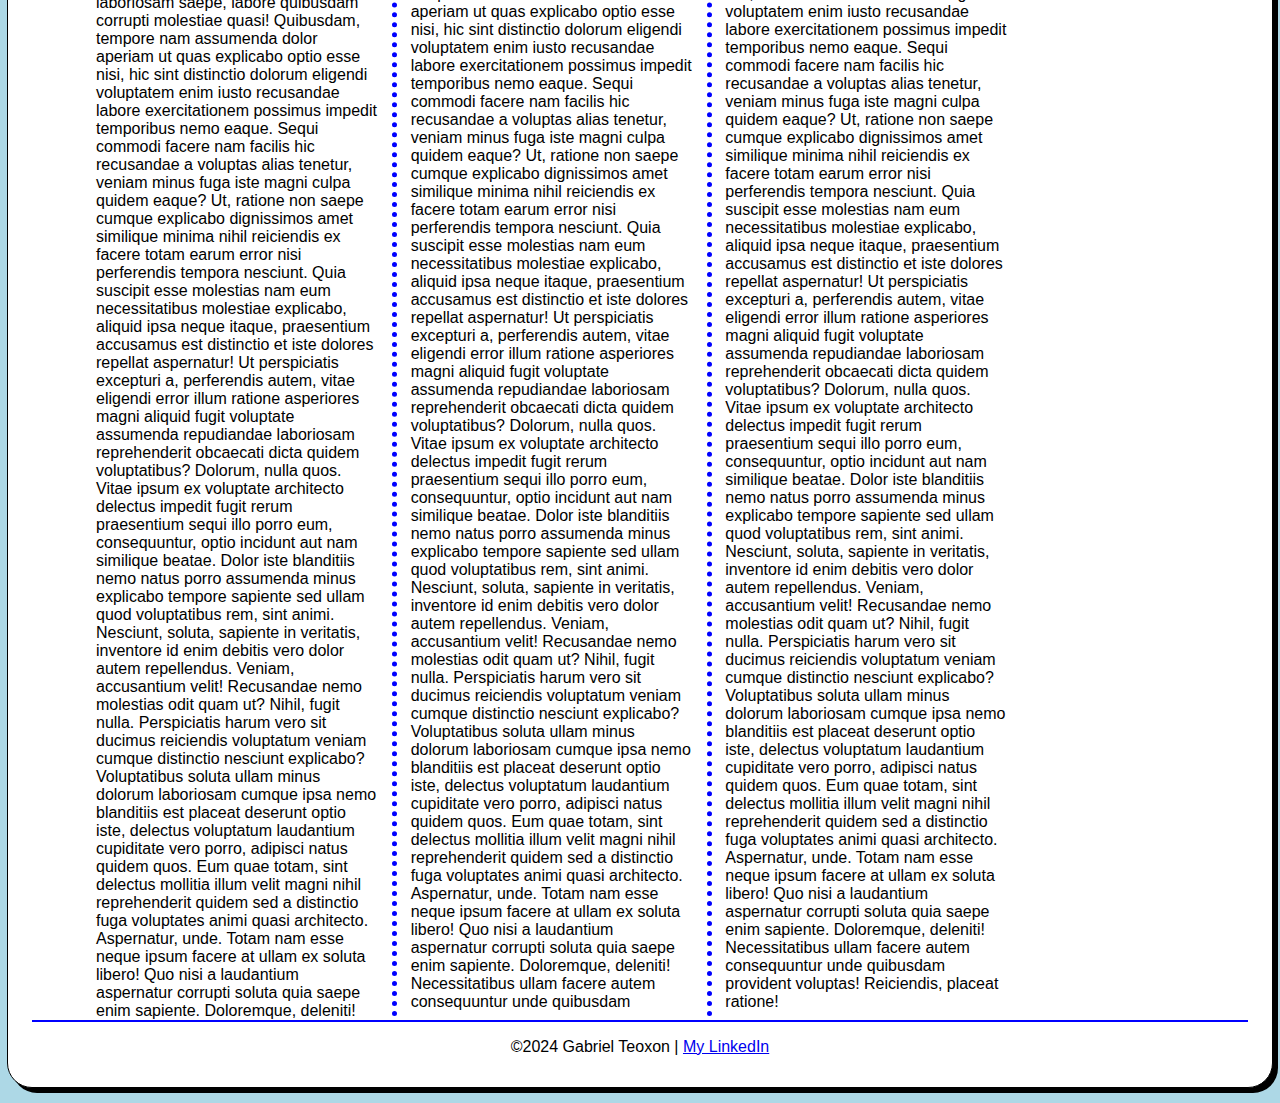
==== commit ca2e2c49: "p" ====
--- a/exam.html
+++ b/exam.html
@@ -1,5 +1,5 @@
 <!DOCTYPE html>
-<html lang="xyz">
+<html lang="en">
 
     <head>
         <meta charset="utf-8">
@@ -43,7 +43,7 @@
                 </article>
             </div>
 
-            <aside>
+            <aside class ="right">
                 <ol>
                     <li><a href="#Intro">Introduction.</a></li>
                     <li><a href="#Background">Background.</a></li>
--- a/exam.css
+++ b/exam.css
@@ -17,8 +17,6 @@
     border-right: 2px solid white; 
 }
 
-
-
 h1{
     border-top: 2px solid blue;
 }
@@ -28,6 +26,8 @@
 }
 
 article {
+    clear: left;
+    float: left;
     margin-left: 2em;
     padding-left: 2em;
     width: 75%;
@@ -57,8 +57,6 @@
     border: 3px solid darkblue;
     
 }
-
-
 
 aside ol {
     list-style-type: upper-roman;
@@ -94,3 +92,22 @@
 html {
     background-image: linear-gradient(to right, lightblue 100%, white 0%);
 }
+
+header {
+    margin: 0 2em;
+    padding-left: 2em;
+    clear: both;
+    border-top: 3px solid blue;
+
+}
+
+
+aside.right {
+    border: 4px solid blue;
+    width: 20%;
+    padding: 2em 1em 1em;
+    background-color: lightblue;
+    position: fixed;
+    top: 25%;
+    right: 0;
+}
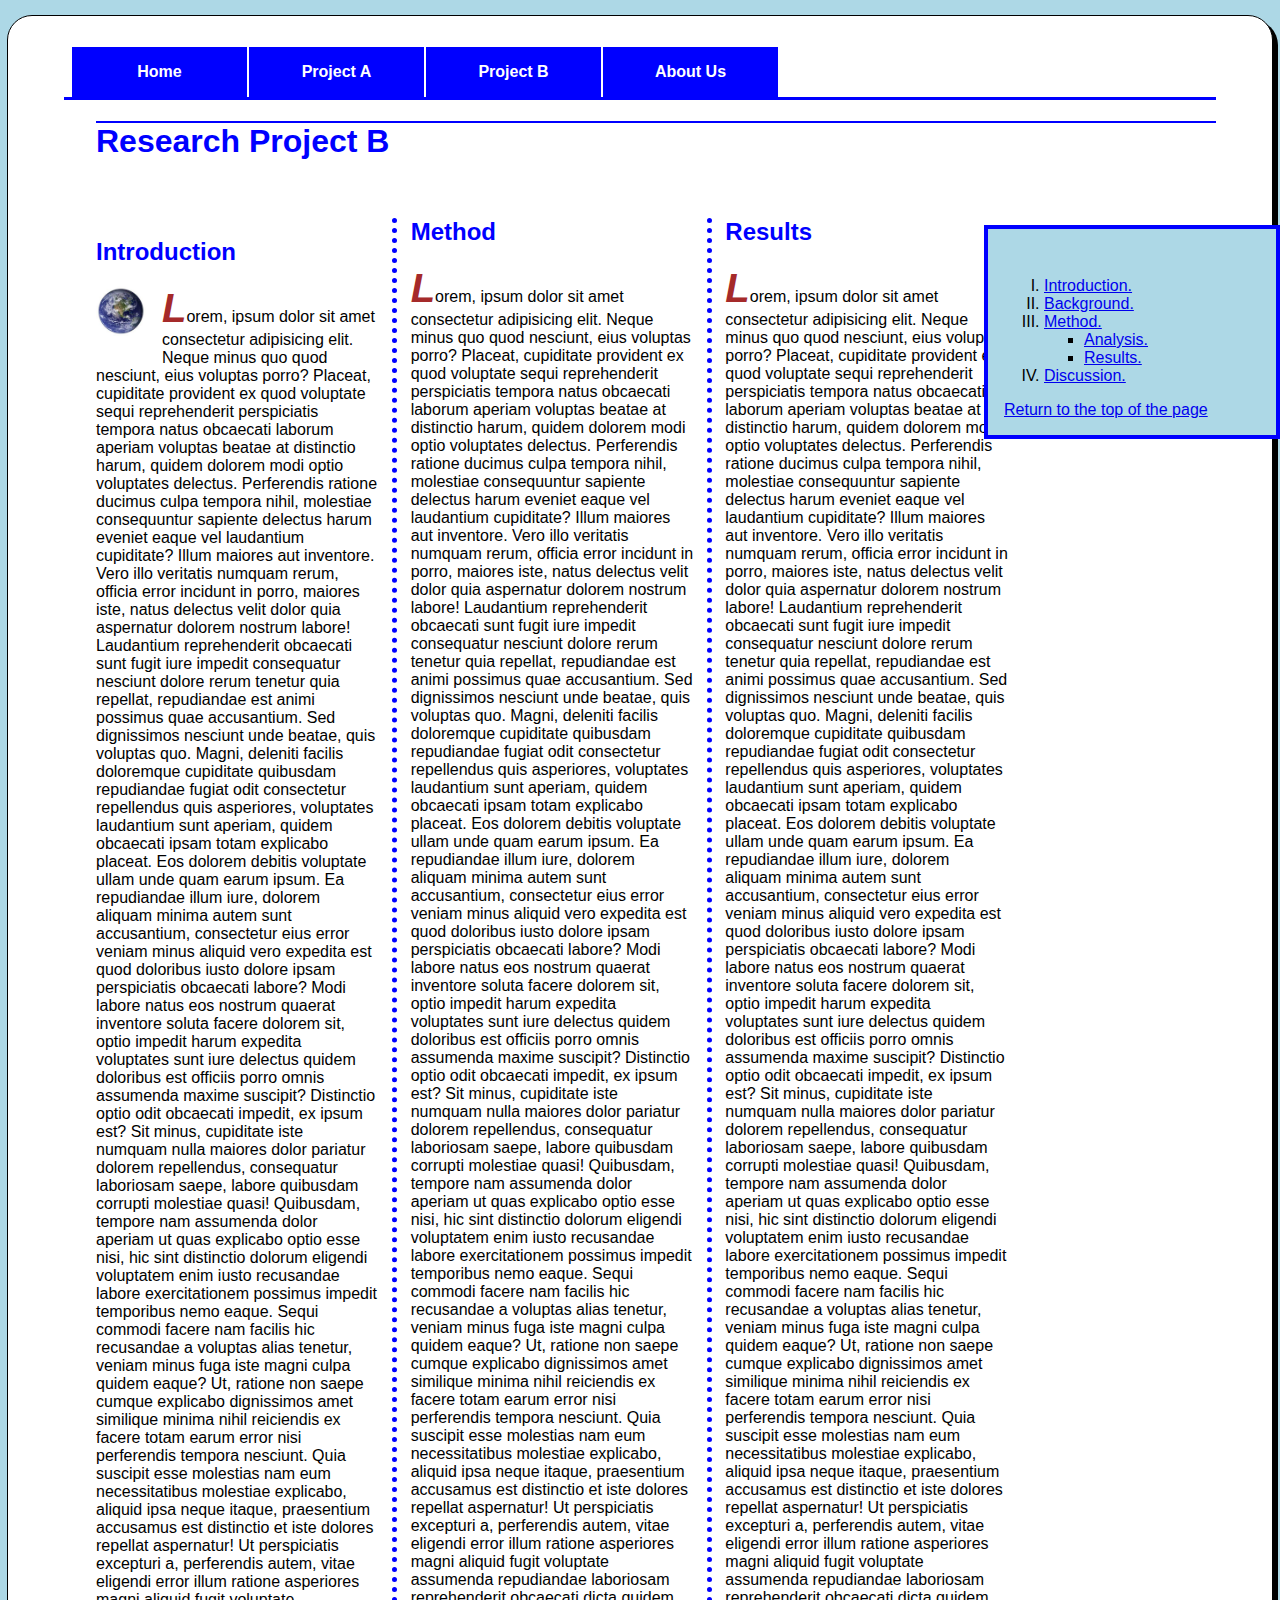
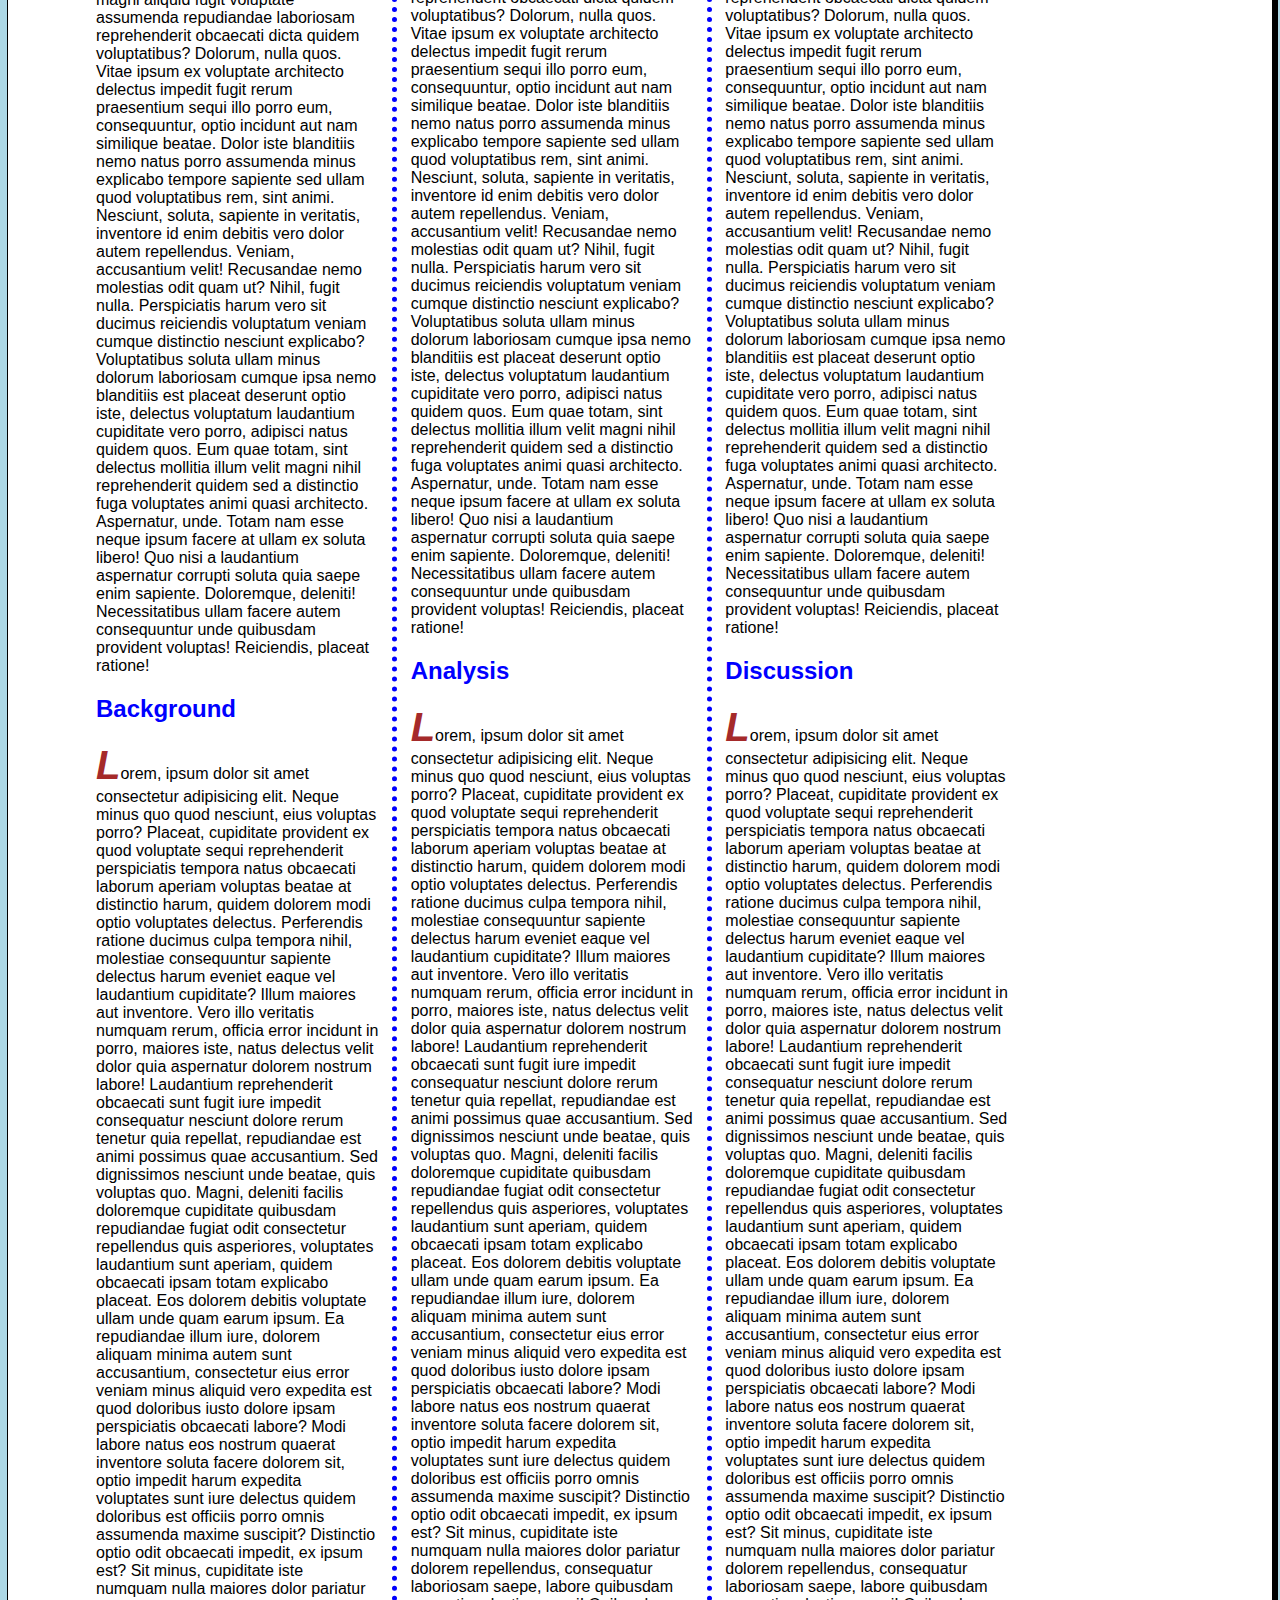
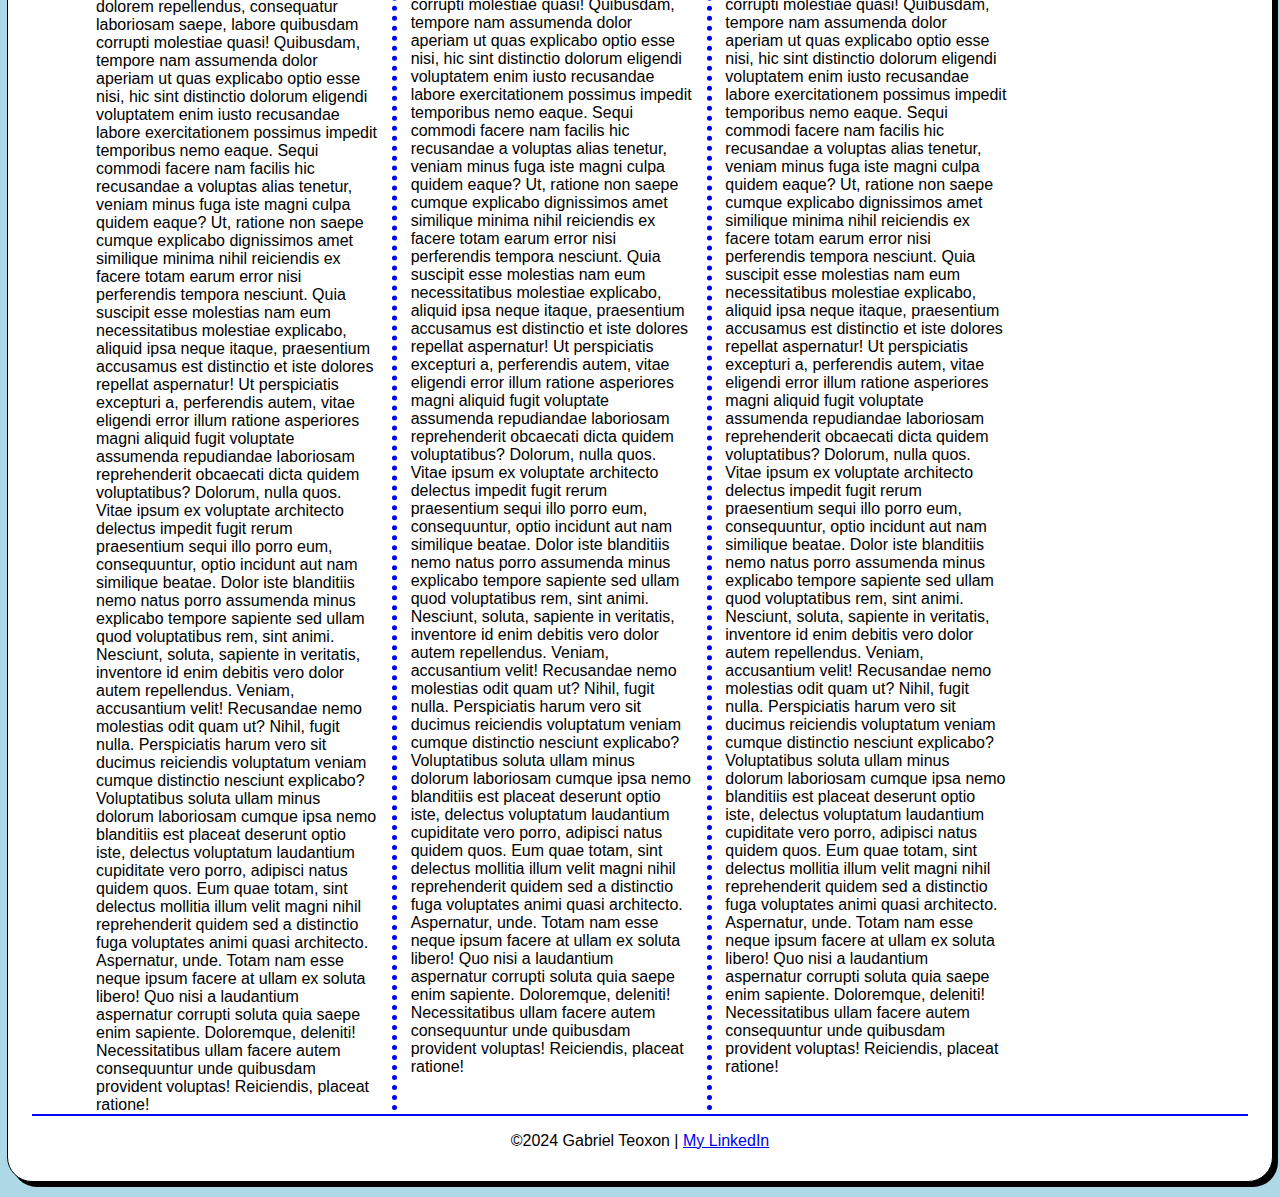
==== commit c2196df7: "p" ====
--- a/exam.html
+++ b/exam.html
@@ -20,12 +20,13 @@
                 </ul>
             </nav>
 
+            <header><h1>Research Project B</h1></header>
+
             <br>
             <br>
 
             <div class = "container">
                 <article>
-                    <h1>Research Project B</h1>
                     <h2 id="Intro">Introduction</h2>
                     <p><a href="https://www.nasa.gov/"><img src="earth.jpg" alt="Earth" style="width:50px;height:50px;"></a></p>
                     <p>Lorem, ipsum dolor sit amet consectetur adipisicing elit. Neque minus quo quod nesciunt, eius voluptas porro? Placeat, cupiditate provident ex quod voluptate sequi reprehenderit perspiciatis tempora natus obcaecati laborum aperiam voluptas beatae at distinctio harum, quidem dolorem modi optio voluptates delectus. Perferendis ratione ducimus culpa tempora nihil, molestiae consequuntur sapiente delectus harum eveniet eaque vel laudantium cupiditate? Illum maiores aut inventore. Vero illo veritatis numquam rerum, officia error incidunt in porro, maiores iste, natus delectus velit dolor quia aspernatur dolorem nostrum labore! Laudantium reprehenderit obcaecati sunt fugit iure impedit consequatur nesciunt dolore rerum tenetur quia repellat, repudiandae est animi possimus quae accusantium. Sed dignissimos nesciunt unde beatae, quis voluptas quo. Magni, deleniti facilis doloremque cupiditate quibusdam repudiandae fugiat odit consectetur repellendus quis asperiores, voluptates laudantium sunt aperiam, quidem obcaecati ipsam totam explicabo placeat. Eos dolorem debitis voluptate ullam unde quam earum ipsum. Ea repudiandae illum iure, dolorem aliquam minima autem sunt accusantium, consectetur eius error veniam minus aliquid vero expedita est quod doloribus iusto dolore ipsam perspiciatis obcaecati labore? Modi labore natus eos nostrum quaerat inventore soluta facere dolorem sit, optio impedit harum expedita voluptates sunt iure delectus quidem doloribus est officiis porro omnis assumenda maxime suscipit? Distinctio optio odit obcaecati impedit, ex ipsum est? Sit minus, cupiditate iste numquam nulla maiores dolor pariatur dolorem repellendus, consequatur laboriosam saepe, labore quibusdam corrupti molestiae quasi! Quibusdam, tempore nam assumenda dolor aperiam ut quas explicabo optio esse nisi, hic sint distinctio dolorum eligendi voluptatem enim iusto recusandae labore exercitationem possimus impedit temporibus nemo eaque. Sequi commodi facere nam facilis hic recusandae a voluptas alias tenetur, veniam minus fuga iste magni culpa quidem eaque? Ut, ratione non saepe cumque explicabo dignissimos amet similique minima nihil reiciendis ex facere totam earum error nisi perferendis tempora nesciunt. Quia suscipit esse molestias nam eum necessitatibus molestiae explicabo, aliquid ipsa neque itaque, praesentium accusamus est distinctio et iste dolores repellat aspernatur! Ut perspiciatis excepturi a, perferendis autem, vitae eligendi error illum ratione asperiores magni aliquid fugit voluptate assumenda repudiandae laboriosam reprehenderit obcaecati dicta quidem voluptatibus? Dolorum, nulla quos. Vitae ipsum ex voluptate architecto delectus impedit fugit rerum praesentium sequi illo porro eum, consequuntur, optio incidunt aut nam similique beatae. Dolor iste blanditiis nemo natus porro assumenda minus explicabo tempore sapiente sed ullam quod voluptatibus rem, sint animi. Nesciunt, soluta, sapiente in veritatis, inventore id enim debitis vero dolor autem repellendus. Veniam, accusantium velit! Recusandae nemo molestias odit quam ut? Nihil, fugit nulla. Perspiciatis harum vero sit ducimus reiciendis voluptatum veniam cumque distinctio nesciunt explicabo? Voluptatibus soluta ullam minus dolorum laboriosam cumque ipsa nemo blanditiis est placeat deserunt optio iste, delectus voluptatum laudantium cupiditate vero porro, adipisci natus quidem quos. Eum quae totam, sint delectus mollitia illum velit magni nihil reprehenderit quidem sed a distinctio fuga voluptates animi quasi architecto. Aspernatur, unde. Totam nam esse neque ipsum facere at ullam ex soluta libero! Quo nisi a laudantium aspernatur corrupti soluta quia saepe enim sapiente. Doloremque, deleniti! Necessitatibus ullam facere autem consequuntur unde quibusdam provident voluptas! Reiciendis, placeat ratione!</p>
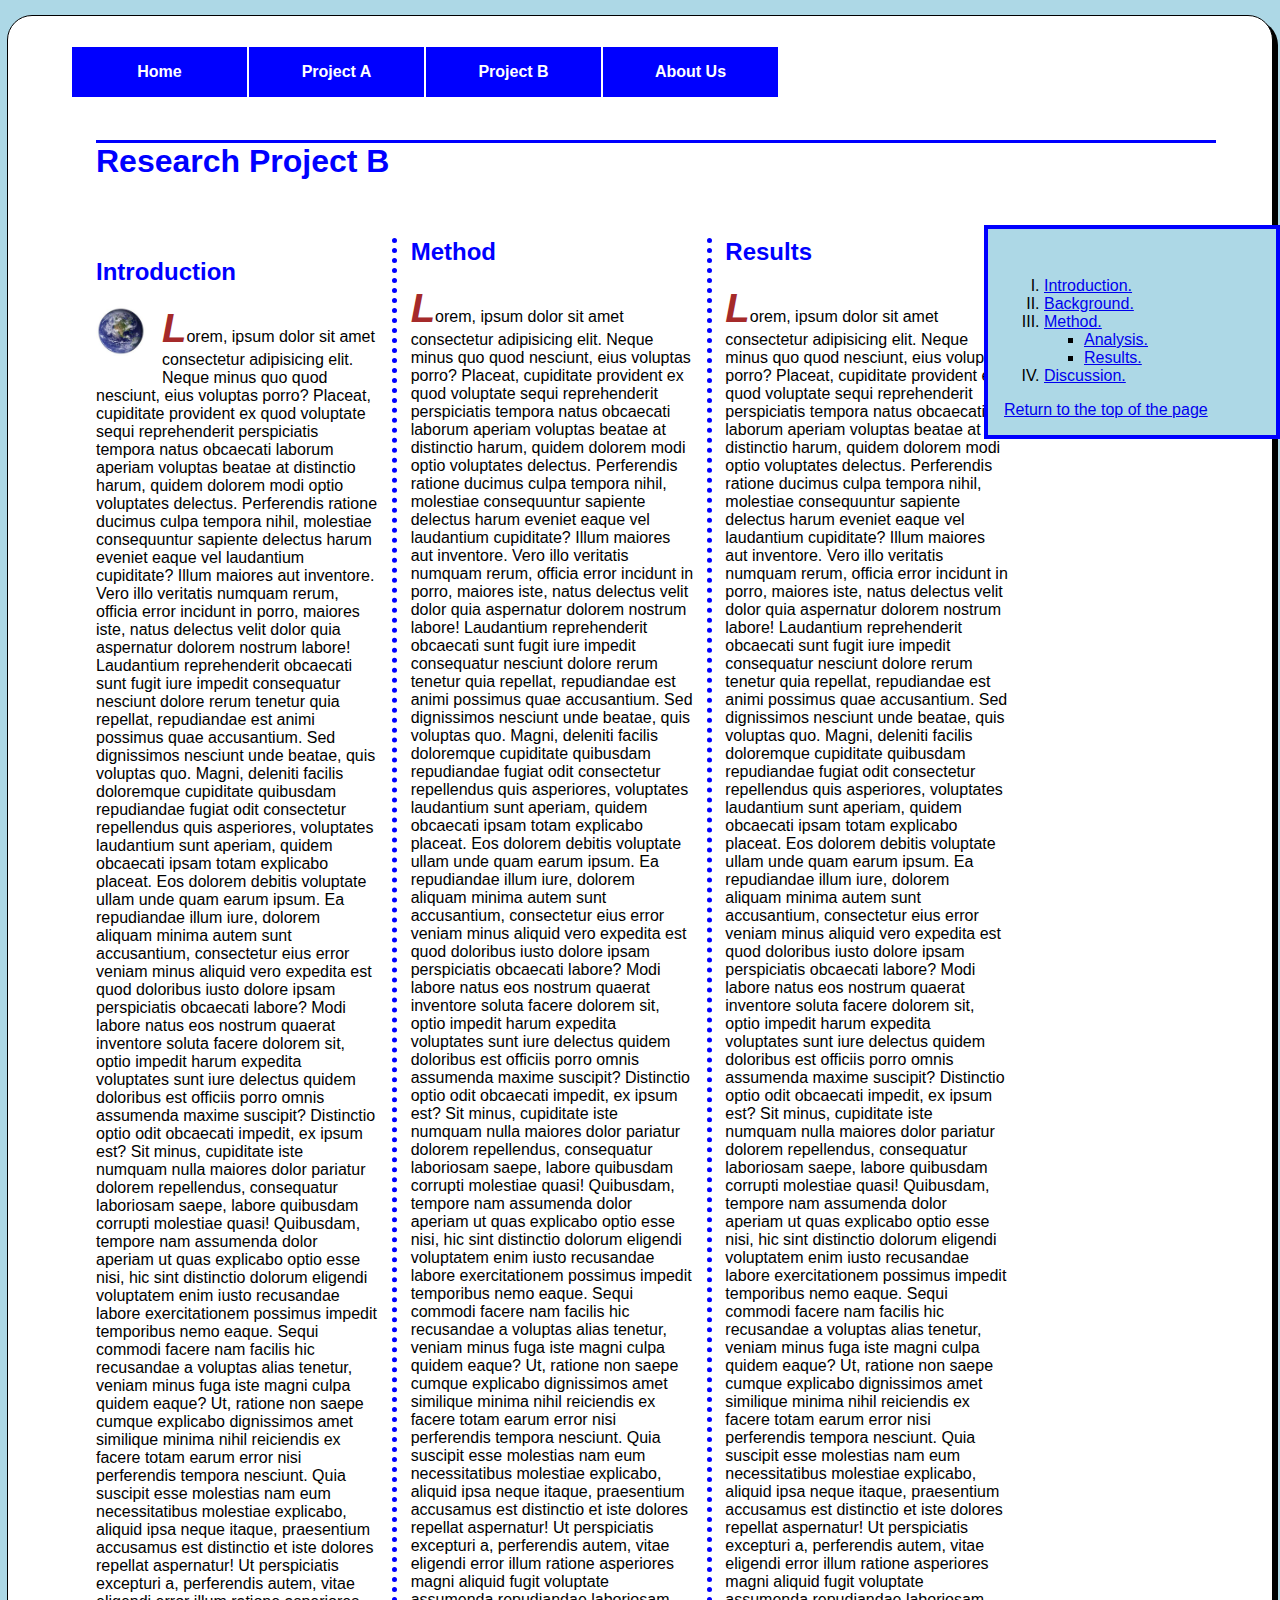
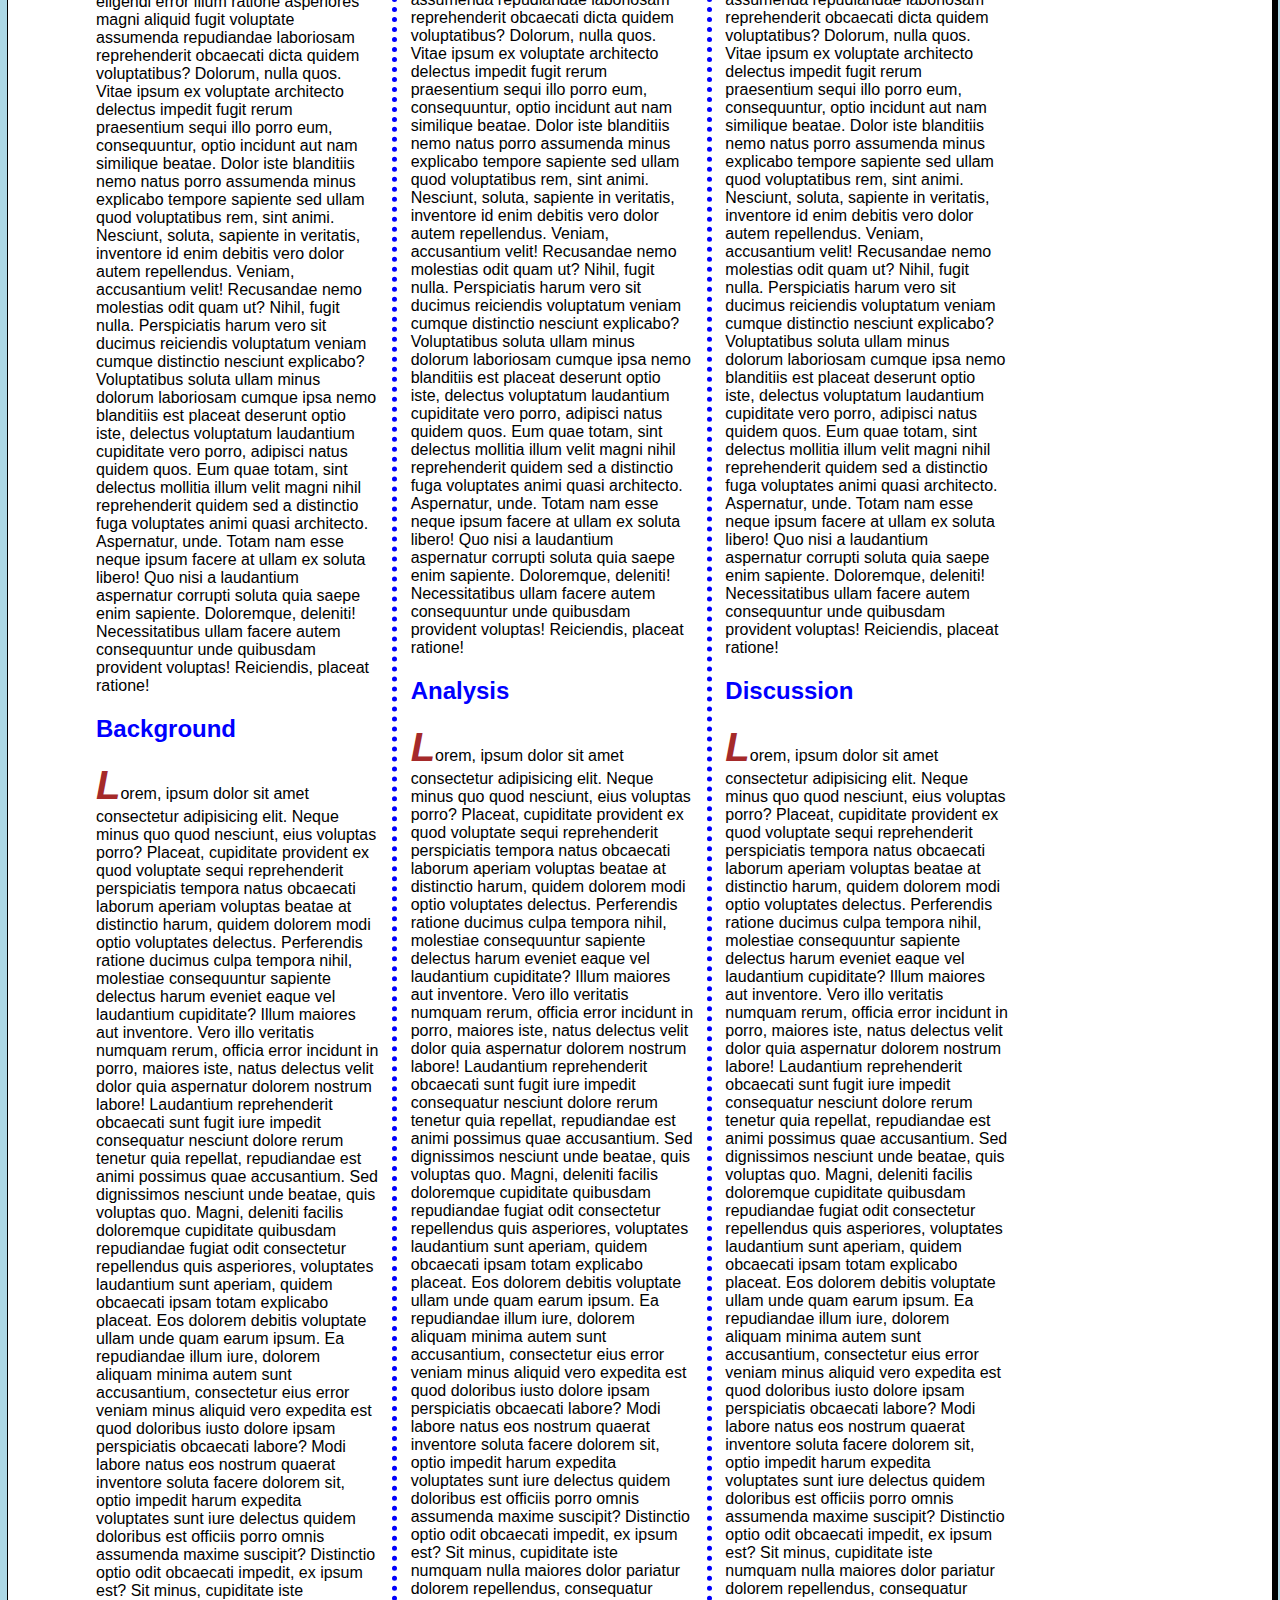
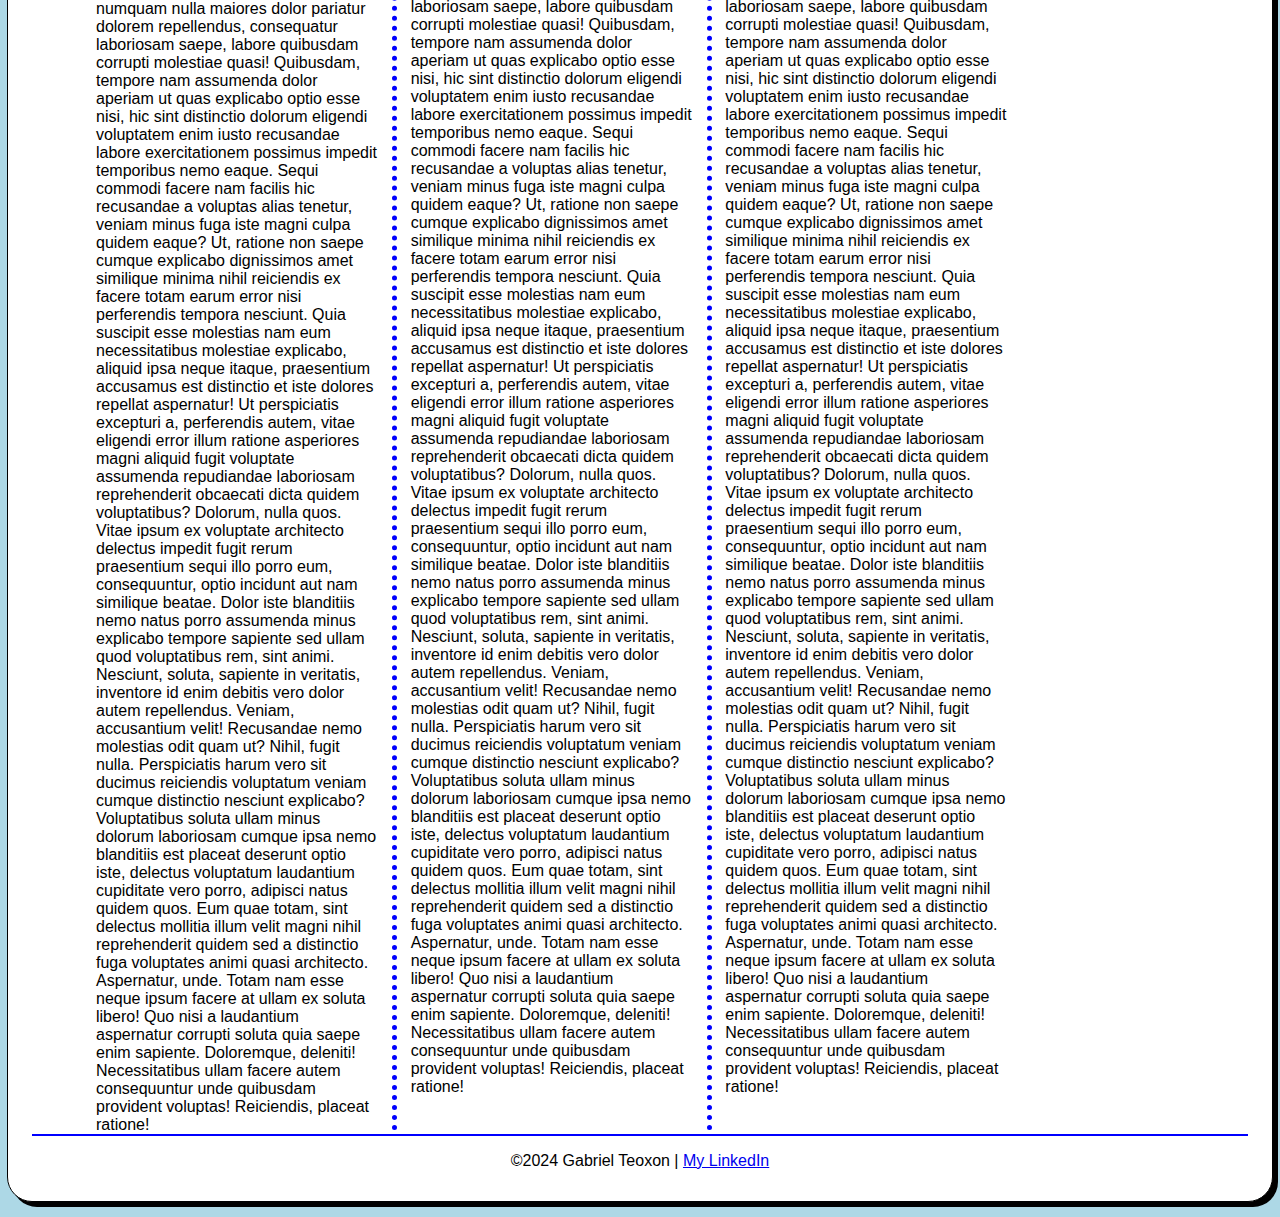
==== commit 496b1792: "p" ====
--- a/exam.html
+++ b/exam.html
@@ -20,6 +20,11 @@
                 </ul>
             </nav>
 
+            <br>
+            <br>
+            <br>
+            <br>
+            
             <header><h1>Research Project B</h1></header>
 
             <br>
--- a/exam.css
+++ b/exam.css
@@ -17,9 +17,6 @@
     border-right: 2px solid white; 
 }
 
-h1{
-    border-top: 2px solid blue;
-}
 
 h1, h2{
     color: blue;
@@ -97,10 +94,13 @@
     margin: 0 2em;
     padding-left: 2em;
     clear: both;
-    border-top: 3px solid blue;
+    
 
 }
 
+h1{
+    border-top: 3px solid blue;
+}
 
 aside.right {
     border: 4px solid blue;
